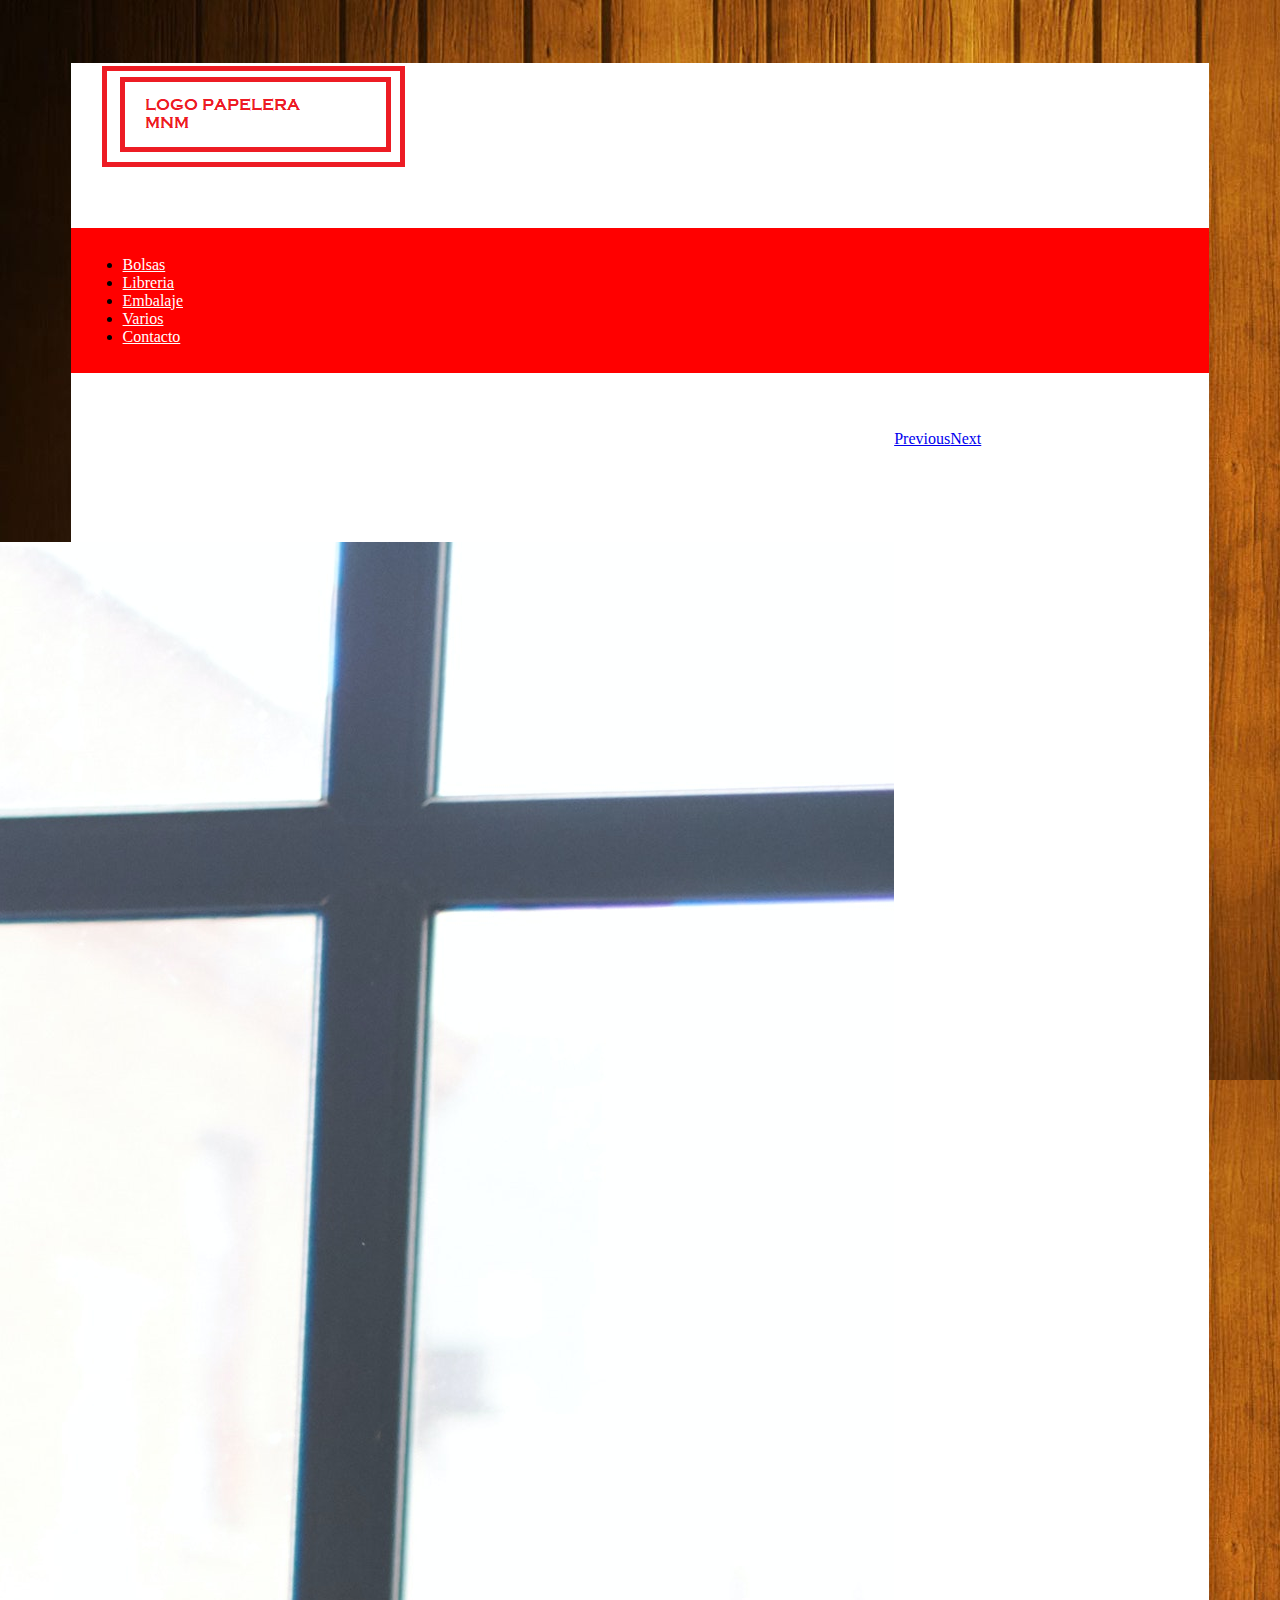
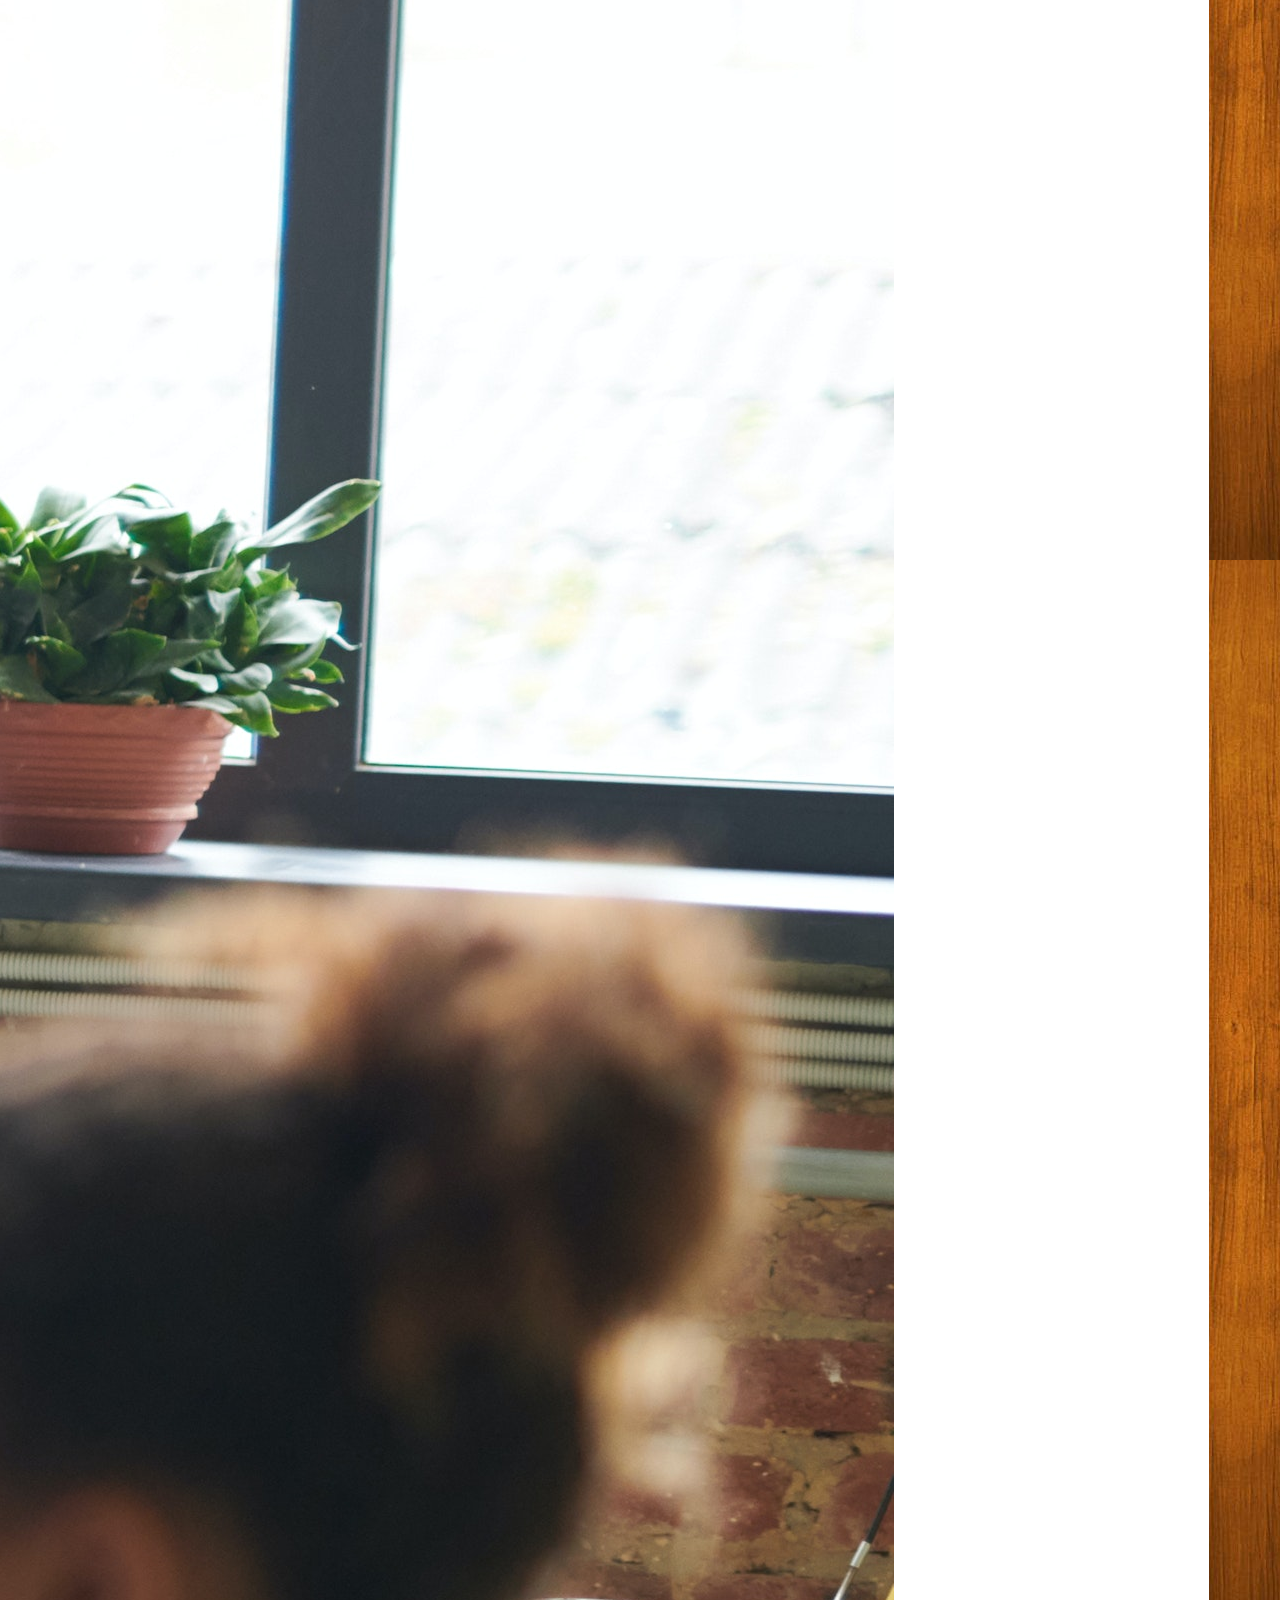
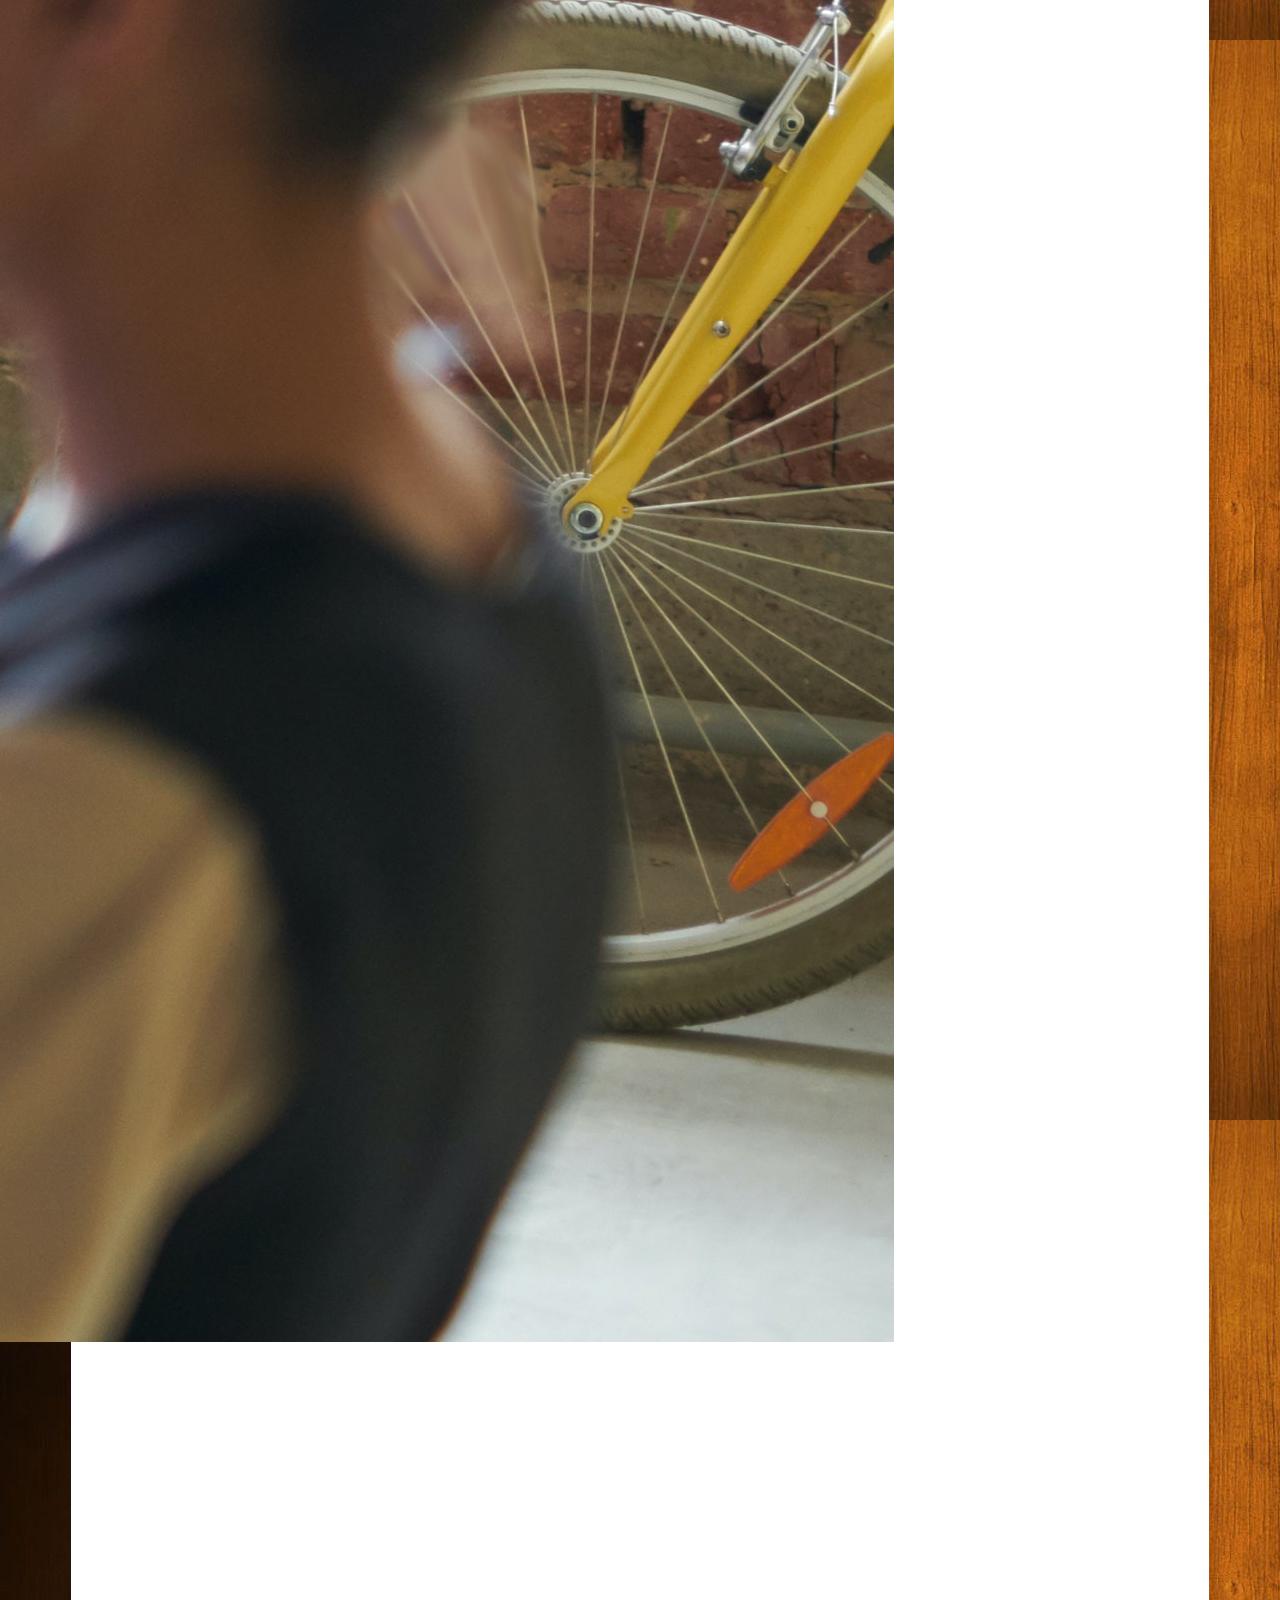
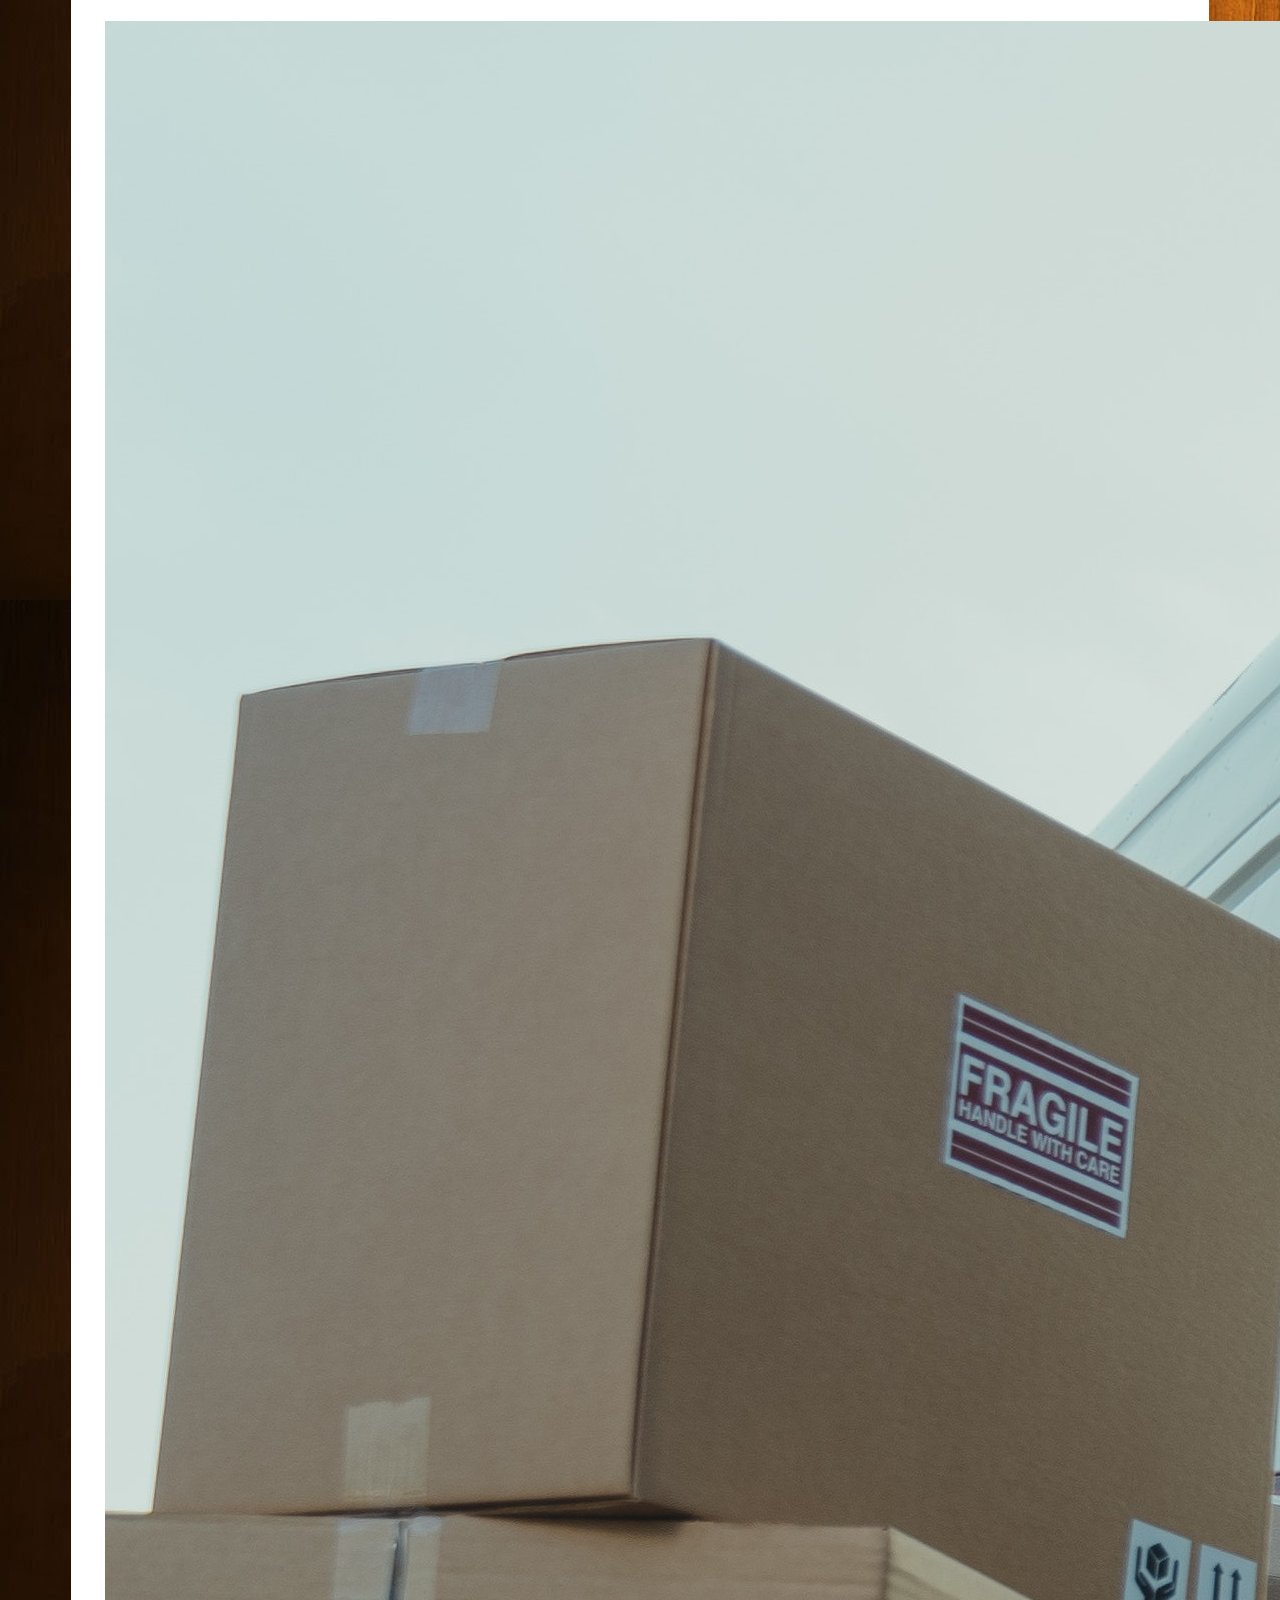
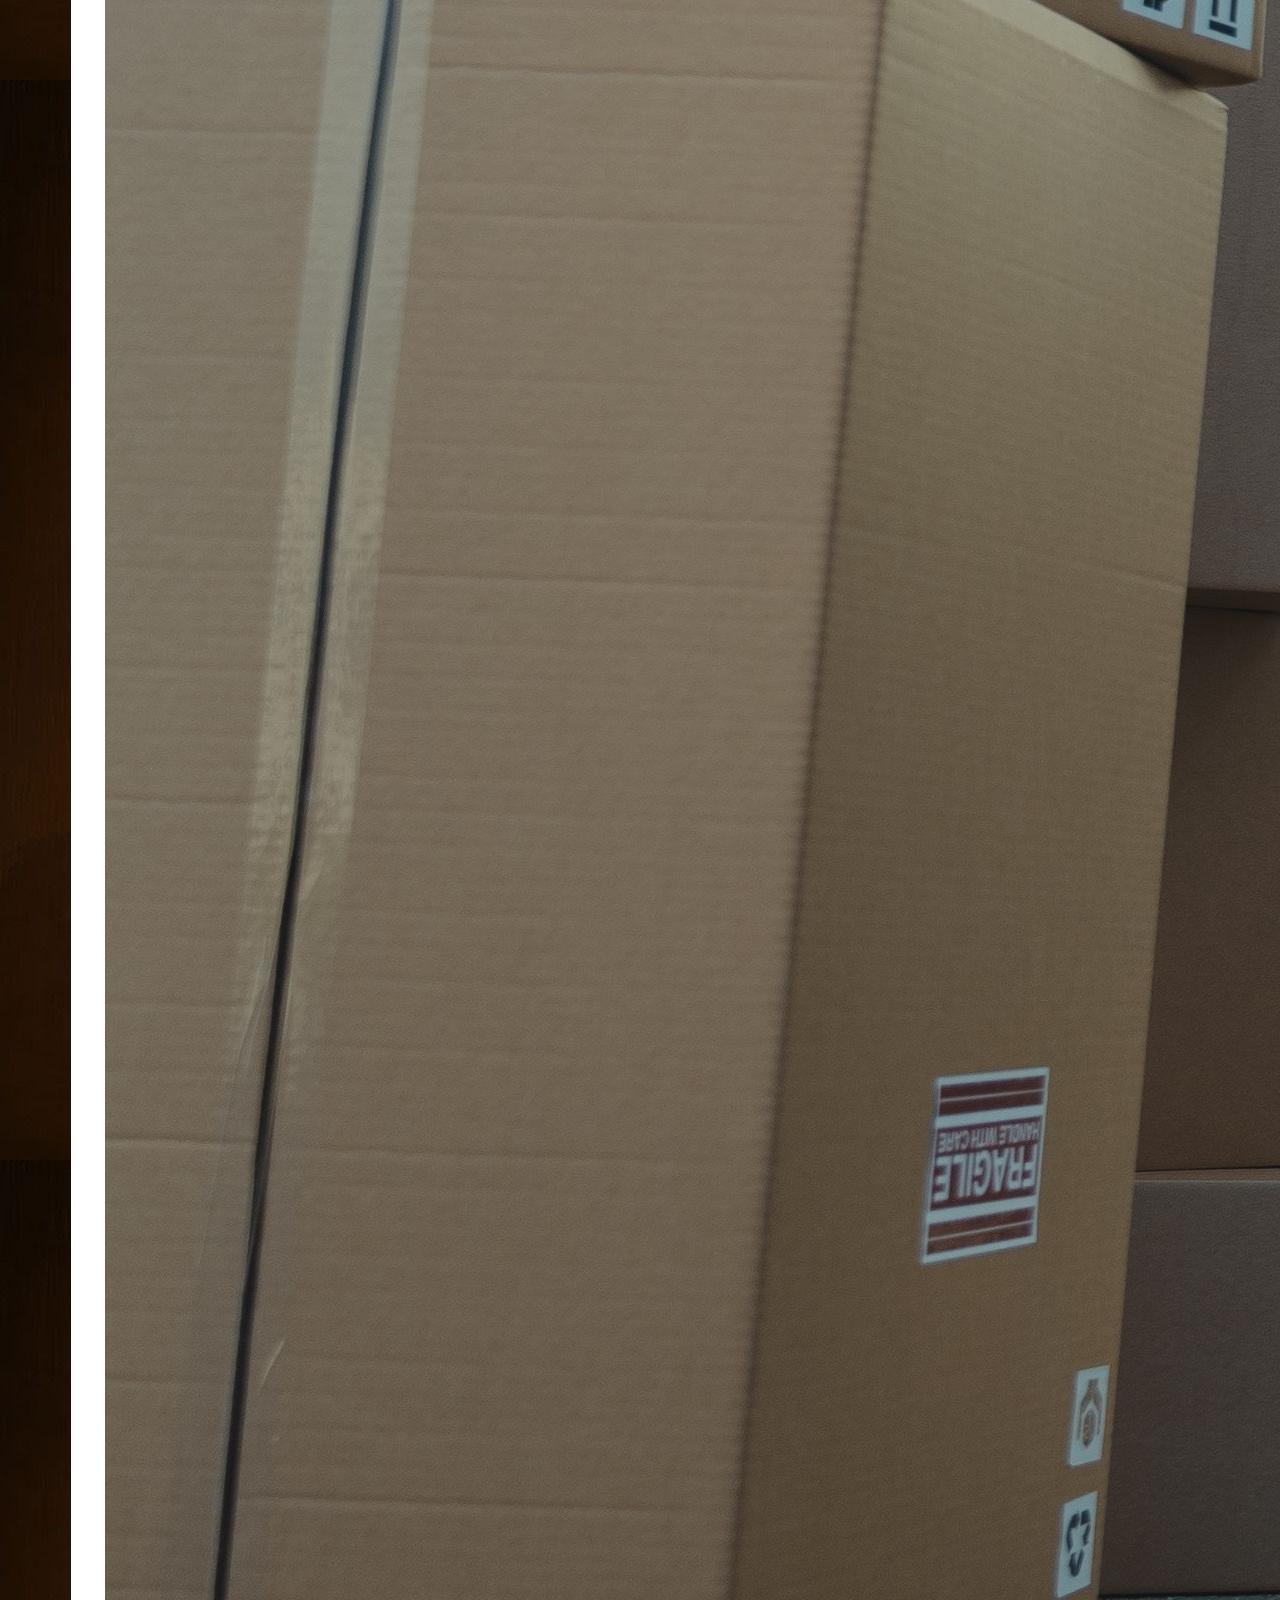
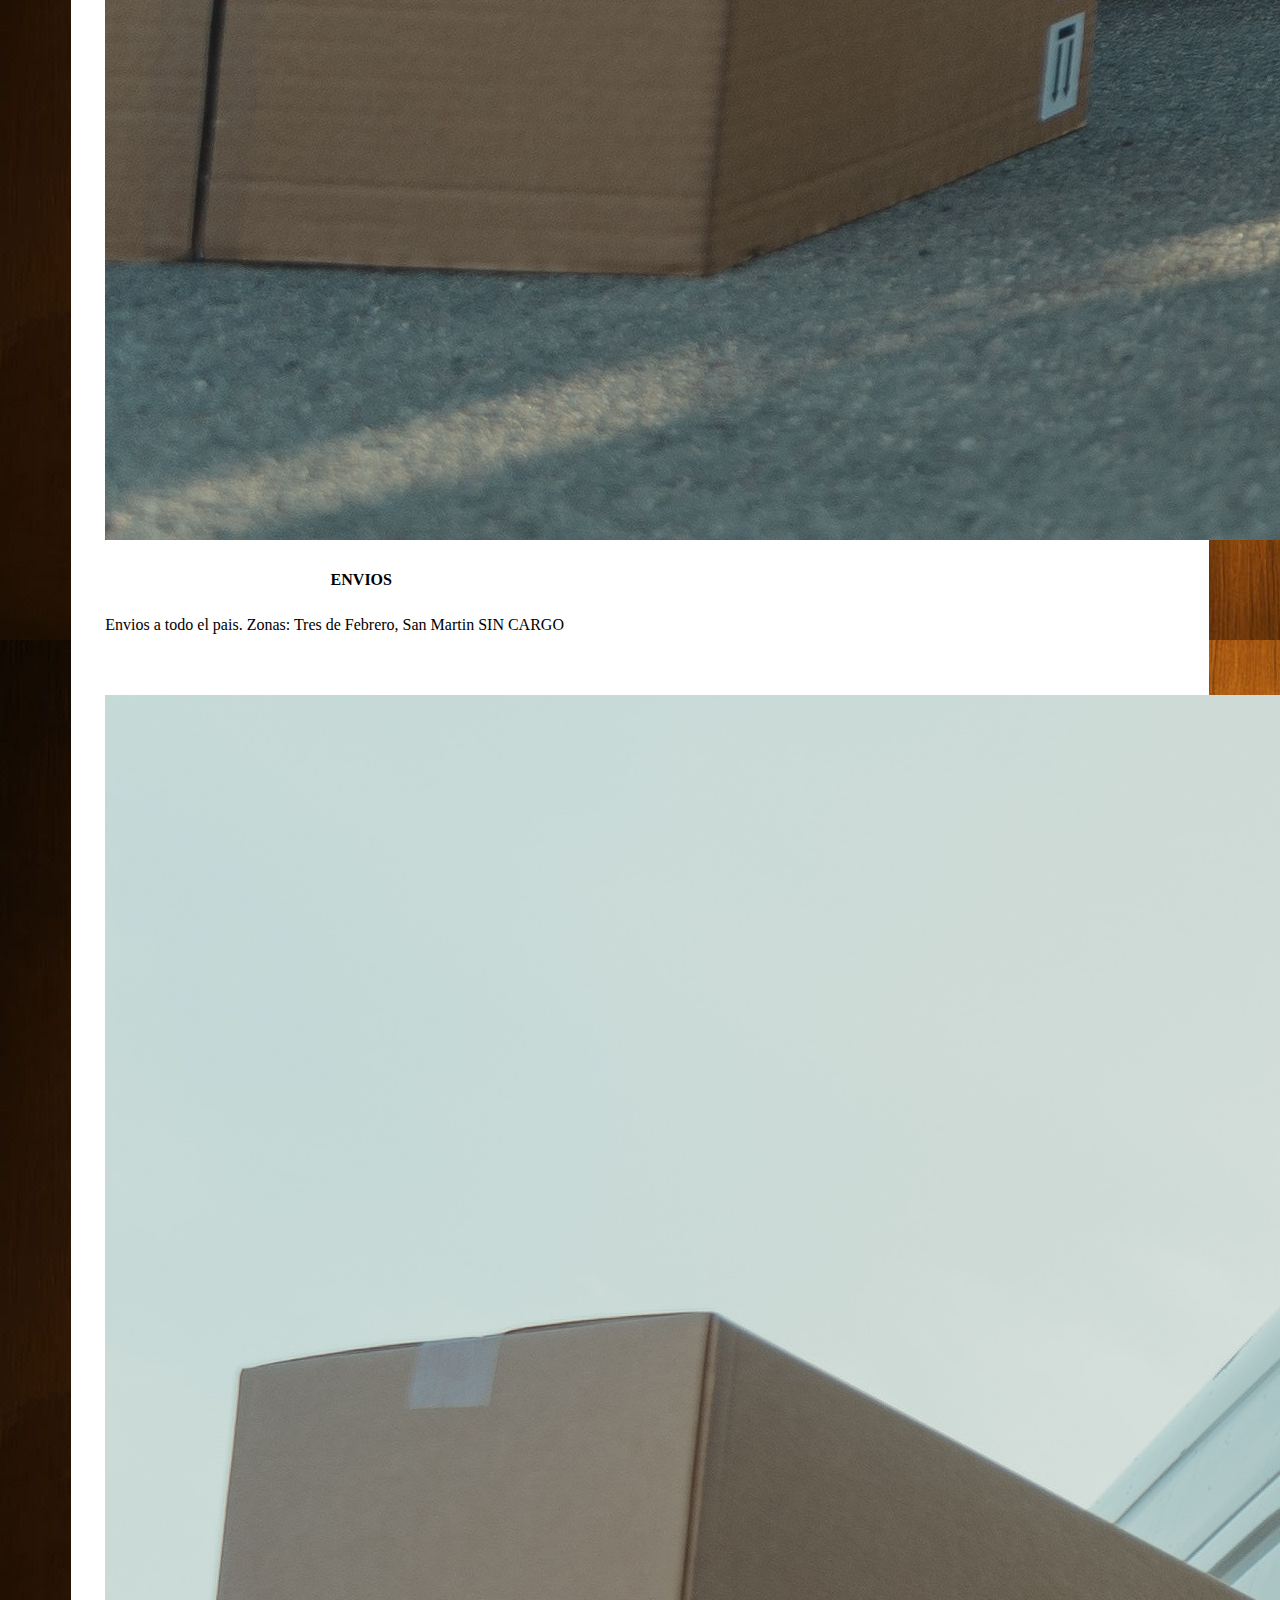
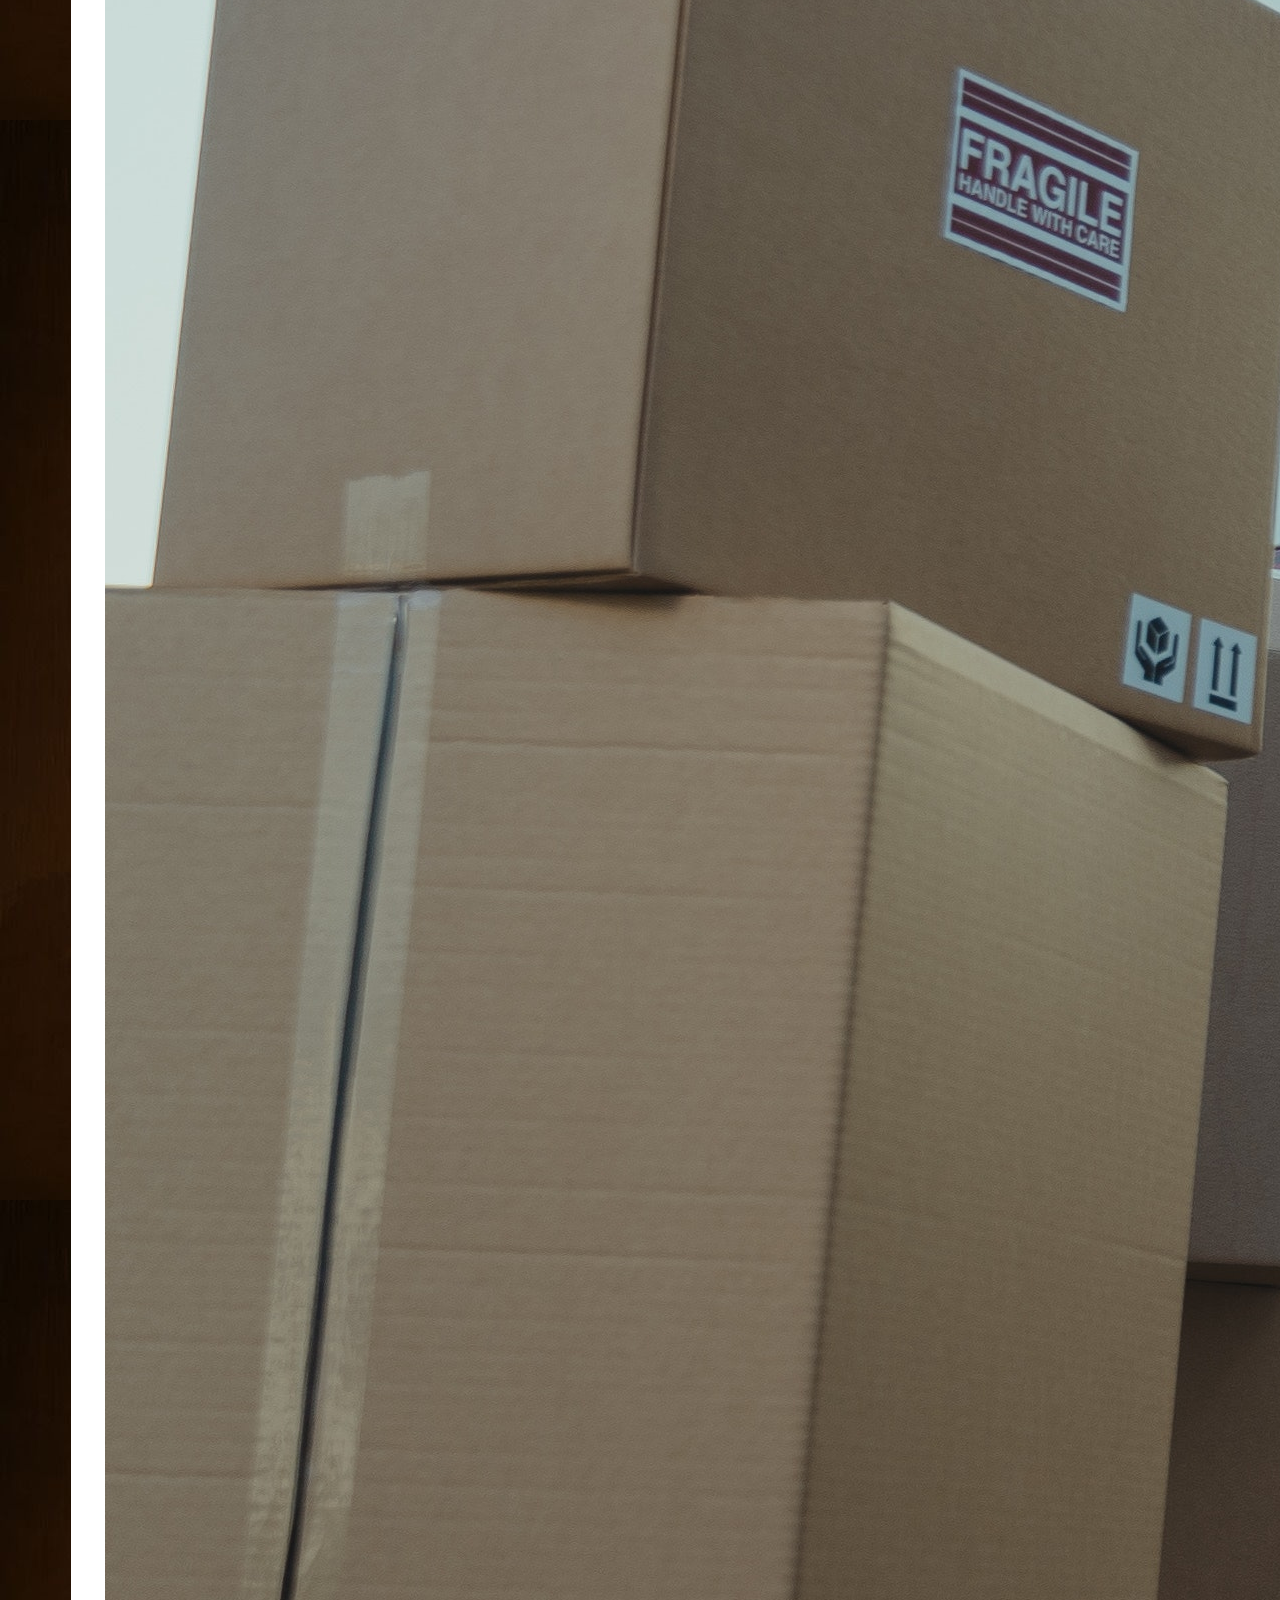
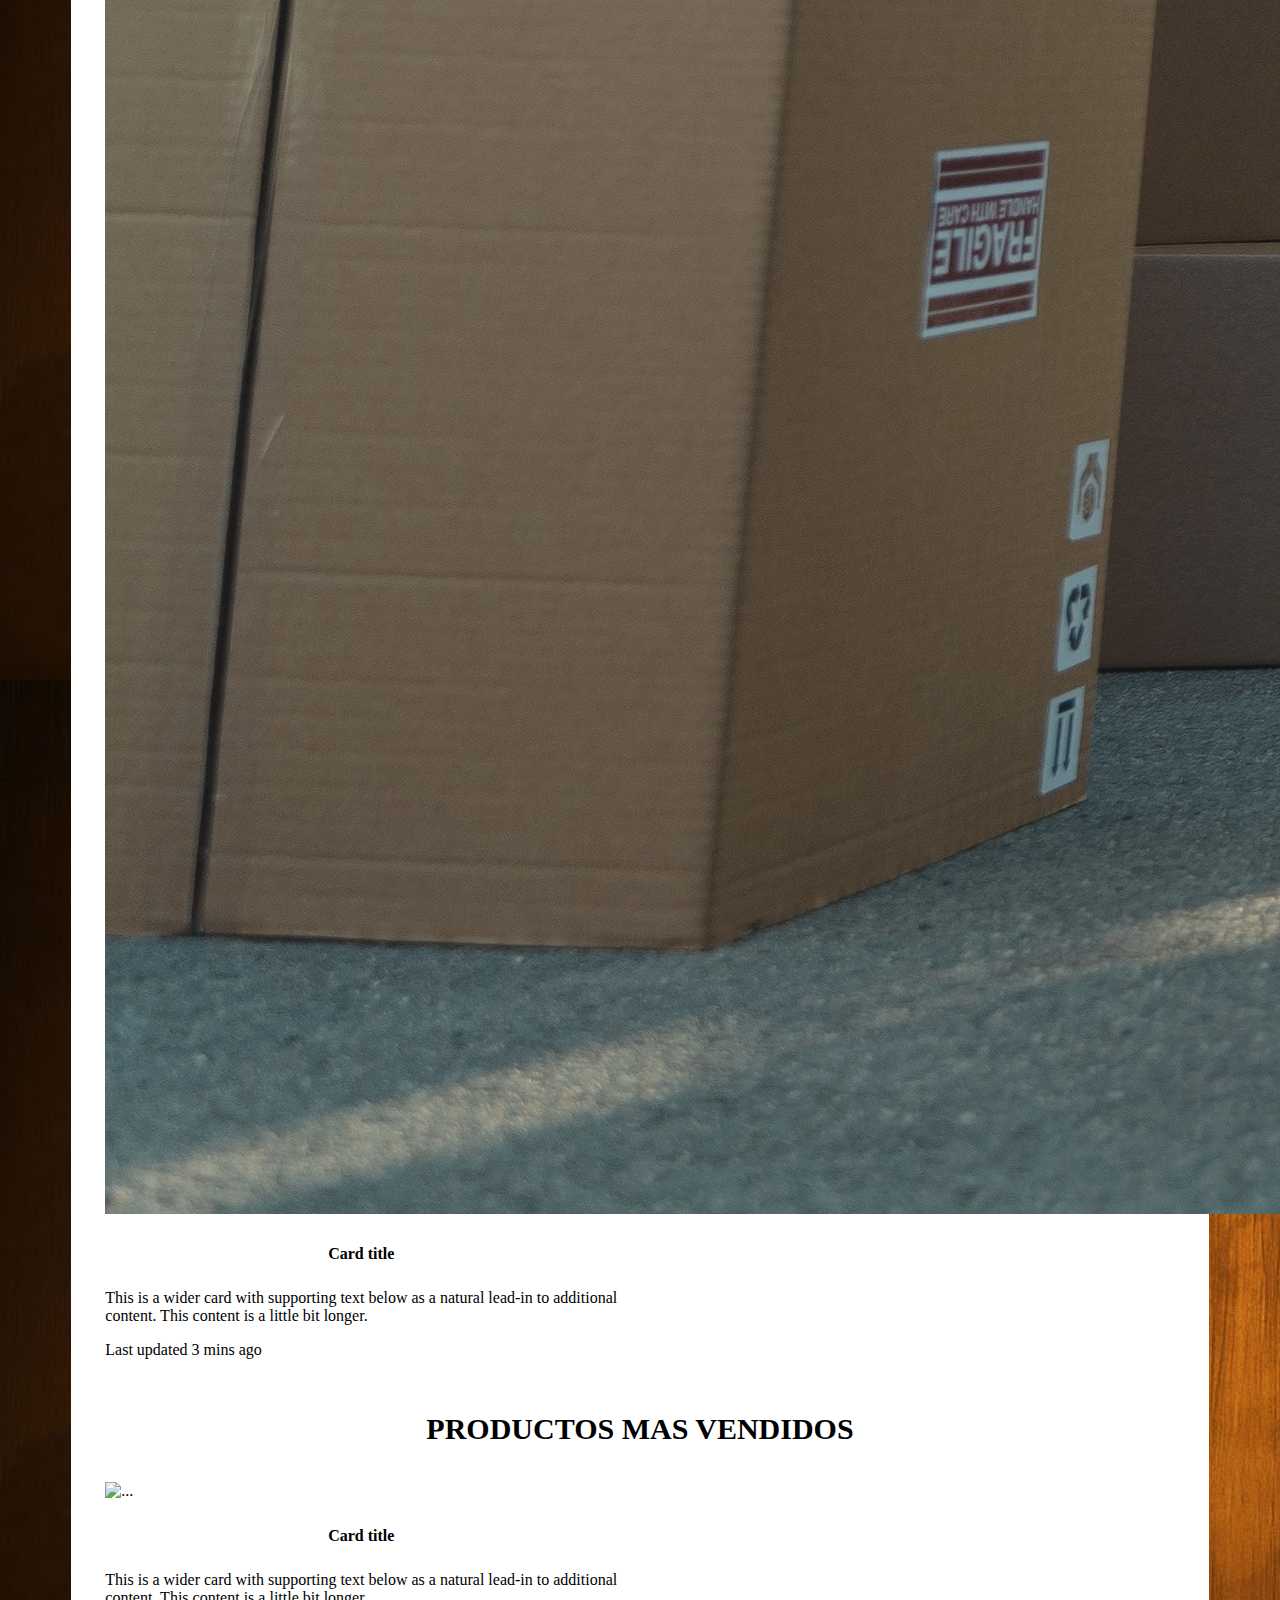
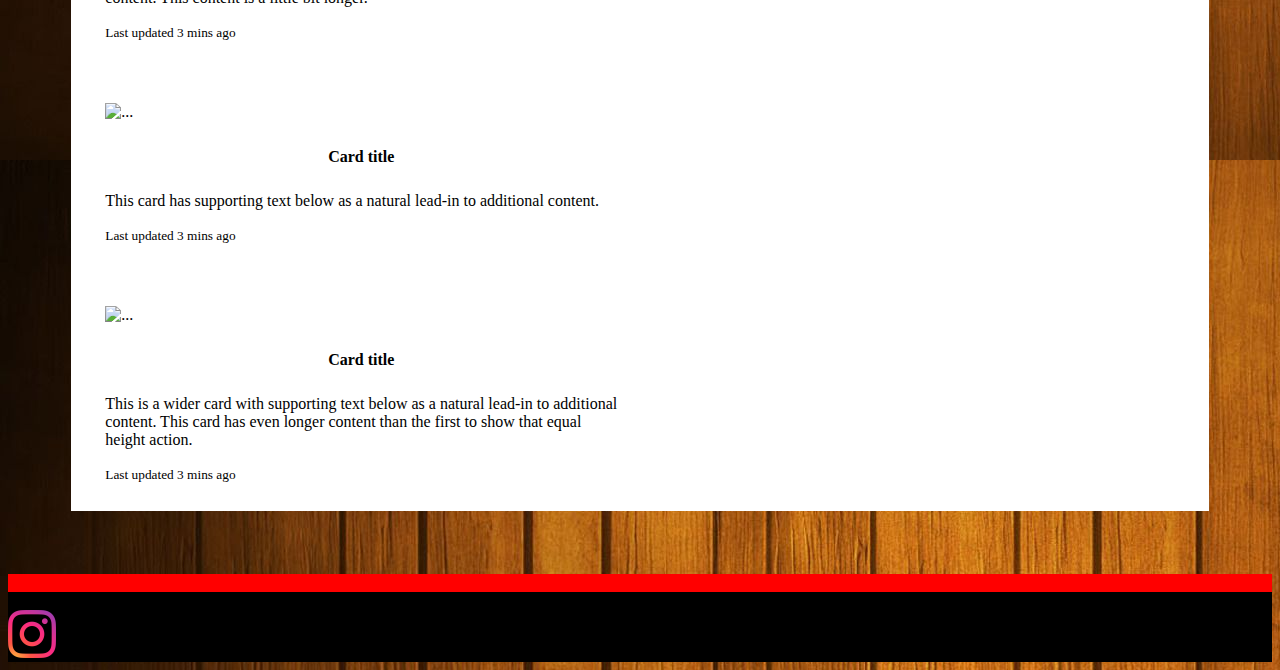
==== index.html @ 2845c166 "Add files via upload" ====
<!DOCTYPE html>
<html lang="en" dir="ltr">
<head>
  <meta charset="utf-8">
  <meta name="keywords" content="papelera, embalaje, descartable, cajas de pizzas" />
  <meta name="description" content="venta por mayor y menor de articulos de embalaje,  venta de articulos de embalaje, papel, embalaje, articulos, polipropileno, papelera, cajas, film, stretch, bolsas de polipropileno, bandejas, vasos, articulos de limpieza, hilos, potes, cintas y mo&ntilde;s, cubiertos y agitadores, platos, cajas de embalaje, distribuidora articulos embalaje, por mayor y menor, patios de comidas, shopping, manteles individuales, servilletas, distribucion" />

  <meta name="author" content="Distribuidora Ejc" />
  <meta name="viewport" content="width=device-width, initial-scale=1.0">
  <title>Papelera-contacto-productos</title>
  <link href="https://cdn.jsdelivr.net/npm/bootstrap@5.1.3/dist/css/bootstrap.min.css" rel="stylesheet" integrity="sha384-1BmE4kWBq78iYhFldvKuhfTAU6auU8tT94WrHftjDbrCEXSU1oBoqyl2QvZ6jIW3" crossorigin="anonymous">
  <link rel="stylesheet" href="estilo.css">
</head>
<body >

  <div class="segundofondo">

    <div class="logo">
      <a href="index.html">
        <img src="imagenes/logo.png" alt="logo">
      </a>
    </div>

    <nav>

      <ul class="nav justify-content-center">
        <li class="nav-item">
          <a class="nav-link " aria-current="page" href="#">Bolsas</a>
        </li>
        <li class="nav-item">
          <a class="nav-link" href="#" >Libreria</a>
        </li>
        <li class="nav-item">
          <a class="nav-link" href="#">Embalaje</a>
        </li>
        <li class="nav-item">
          <a class="nav-link" href="#">Varios</a>
        </li>
        <li class="nav-item">
          <a class="nav-link" href="#">Contacto</a>
        </li>
      </ul>
    </nav>

    <!-- AQUI ARRANCA EL carousel !-->


    <div id="carouselExampleCaptions" class="carousel slide" data-ride="carousel">
      <ol class="carousel-indicators">
        <li data-target="#carouselExampleCaptions" data-slide-to="0" class="active"></li>
        <li data-target="#carouselExampleCaptions" data-slide-to="1"></li>
        <li data-target="#carouselExampleCaptions" data-slide-to="2"></li>
      </ol>
      <div class="carousel-inner">
        <div class="carousel-item active">
          <img src="imagenes/carrucel1.jpg" class="d-block w-100" alt="...">
          <div class="carousel-caption d-none d-md-block">
            <h5>First slide label</h5>
            <p>Nulla vitae elit libero, a pharetra augue mollis interdum.</p>
          </div>
        </div>
        <div class="carousel-item">
          <img src="imagenes/carrusel2.jpg" class="d-block w-100" alt="...">
          <div class="carousel-caption d-none d-md-block">
            <h5>Second slide label</h5>
            <p>Lorem ipsum dolor sit amet, consectetur adipiscing elit.</p>
          </div>
        </div>
        <div class="carousel-item">
          <img src="imagenes/carrusel3.jpg" class="d-block w-100" alt="...">
          <div class="carousel-caption d-none d-md-block">
            <h5>Third slide label</h5>
            <p>Praesent commodo cursus magna, vel scelerisque nisl consectetur.</p>
          </div>
        </div>
      </div>
      <a class="carousel-control-prev" href="#carouselExampleCaptions" role="button" data-slide="prev">
        <span class="carousel-control-prev-icon" aria-hidden="true"></span>
        <span class="sr-only">Previous</span>
      </a>
      <a class="carousel-control-next" href="#carouselExampleCaptions" role="button" data-slide="next">
        <span class="carousel-control-next-icon" aria-hidden="true"></span>
        <span class="sr-only">Next</span>
      </a>
    </div>


    <div class="container">
      <div class="row">

        <div class="caja col-sm-12  col-lg-6 card bg- " class="card">
          <img src="imagenes/envios.jpg" class="card-img" alt="...">
          <div class="card-img-overlay">
            <h5 class="card-title">ENVIOS</h5>
            <p class="card-text">Envios a todo el pais. Zonas: Tres de Febrero, San Martin SIN CARGO</p>

          </div>
        </div>

        <div class="caja col-sm-12  col-lg-6 card bg- " class="card">
          <img src="imagenes/envios.jpg" class="card-img" alt="...">
          <div class="card-img-overlay">
            <h5 class="card-title">Card title</h5>
            <p class="card-text">This is a wider card with supporting text below as a natural lead-in to additional content. This content is a little bit longer.</p>
            <p class="card-text">Last updated 3 mins ago</p>
          </div>
        </div>




        <h2 class="titulo">PRODUCTOS MAS VENDIDOS</h2>

        <div class="container">
          <div class="row">

          </div>


          <div class="card-group">
            <div class="card">
              <img src="..." class="card-img-top" alt="...">
              <div class="card-body">
                <h5 class="card-title">Card title</h5>
                <p class="card-text">This is a wider card with supporting text below as a natural lead-in to additional content. This content is a little bit longer.</p>
                <p class="card-text"><small class="text-muted">Last updated 3 mins ago</small></p>
              </div>
            </div>
            <div class="card">
              <img src="..." class="card-img-top" alt="...">
              <div class="card-body">
                <h5 class="card-title">Card title</h5>
                <p class="card-text">This card has supporting text below as a natural lead-in to additional content.</p>
                <p class="card-text"><small class="text-muted">Last updated 3 mins ago</small></p>
              </div>
            </div>
            <div class="card">
              <img src="..." class="card-img-top" alt="...">
              <div class="card-body">
                <h5 class="card-title">Card title</h5>
                <p class="card-text">This is a wider card with supporting text below as a natural lead-in to additional content. This card has even longer content than the first to show that equal height action.</p>
                <p class="card-text"><small class="text-muted">Last updated 3 mins ago</small></p>
              </div>
            </div>
          </div>


        </div>
      </div>
    </div>
  </div>
  <div class="linea">
    <br>
  </div>
  <footer>

    <div class="piedepagina">

      <div class="logito">
        <img src="imagenes/logo.jpg" alt="">
      </div>
      <div class="flexiconos">
        <div class="insta">
          <a href="insta" target="_blank"></a><img src="iconos/insta.png" alt="">
        </div>
        <div class="facebook">
          <a href="facebook"target="_blank"></a><a href="iconos/facebook.png"></a>
        </div>
      </div>
    </div>









  </footer>
















<script src="https://cdn.jsdelivr.net/npm/bootstrap@5.1.3/dist/js/bootstrap.bundle.min.js" integrity="sha384-ka7Sk0Gln4gmtz2MlQnikT1wXgYsOg+OMhuP+IlRH9sENBO0LRn5q+8nbTov4+1p" crossorigin="anonymous"></script>
  </body>
</html>
---- estilo.css ----
body {
  background-image: url(imagenes/fondo.jpg);
}

div.segundofondo{
  background: white;
margin: 5%

}

nav{background-color: red;
padding:1%;
}

a.nav-link { color: white
}

div.card{ width: 45%;
margin: 2%;
padding: 1%;
background-color: white}

#carouselExampleCaptions { display: flex;
  justify-content: right;
  width: 75%;
  margin: 5%;
}

.card-title{ font-size: 1rem;
text-align: center;}

.card-text{ text-align: down;}

.titulo{text-align: center;
font-size: 30px;}

div.linea{ height: 1%;
background-color: red;}

.piedepagina{background-color: black;
width: 100%;}

footer{width: 100%;}
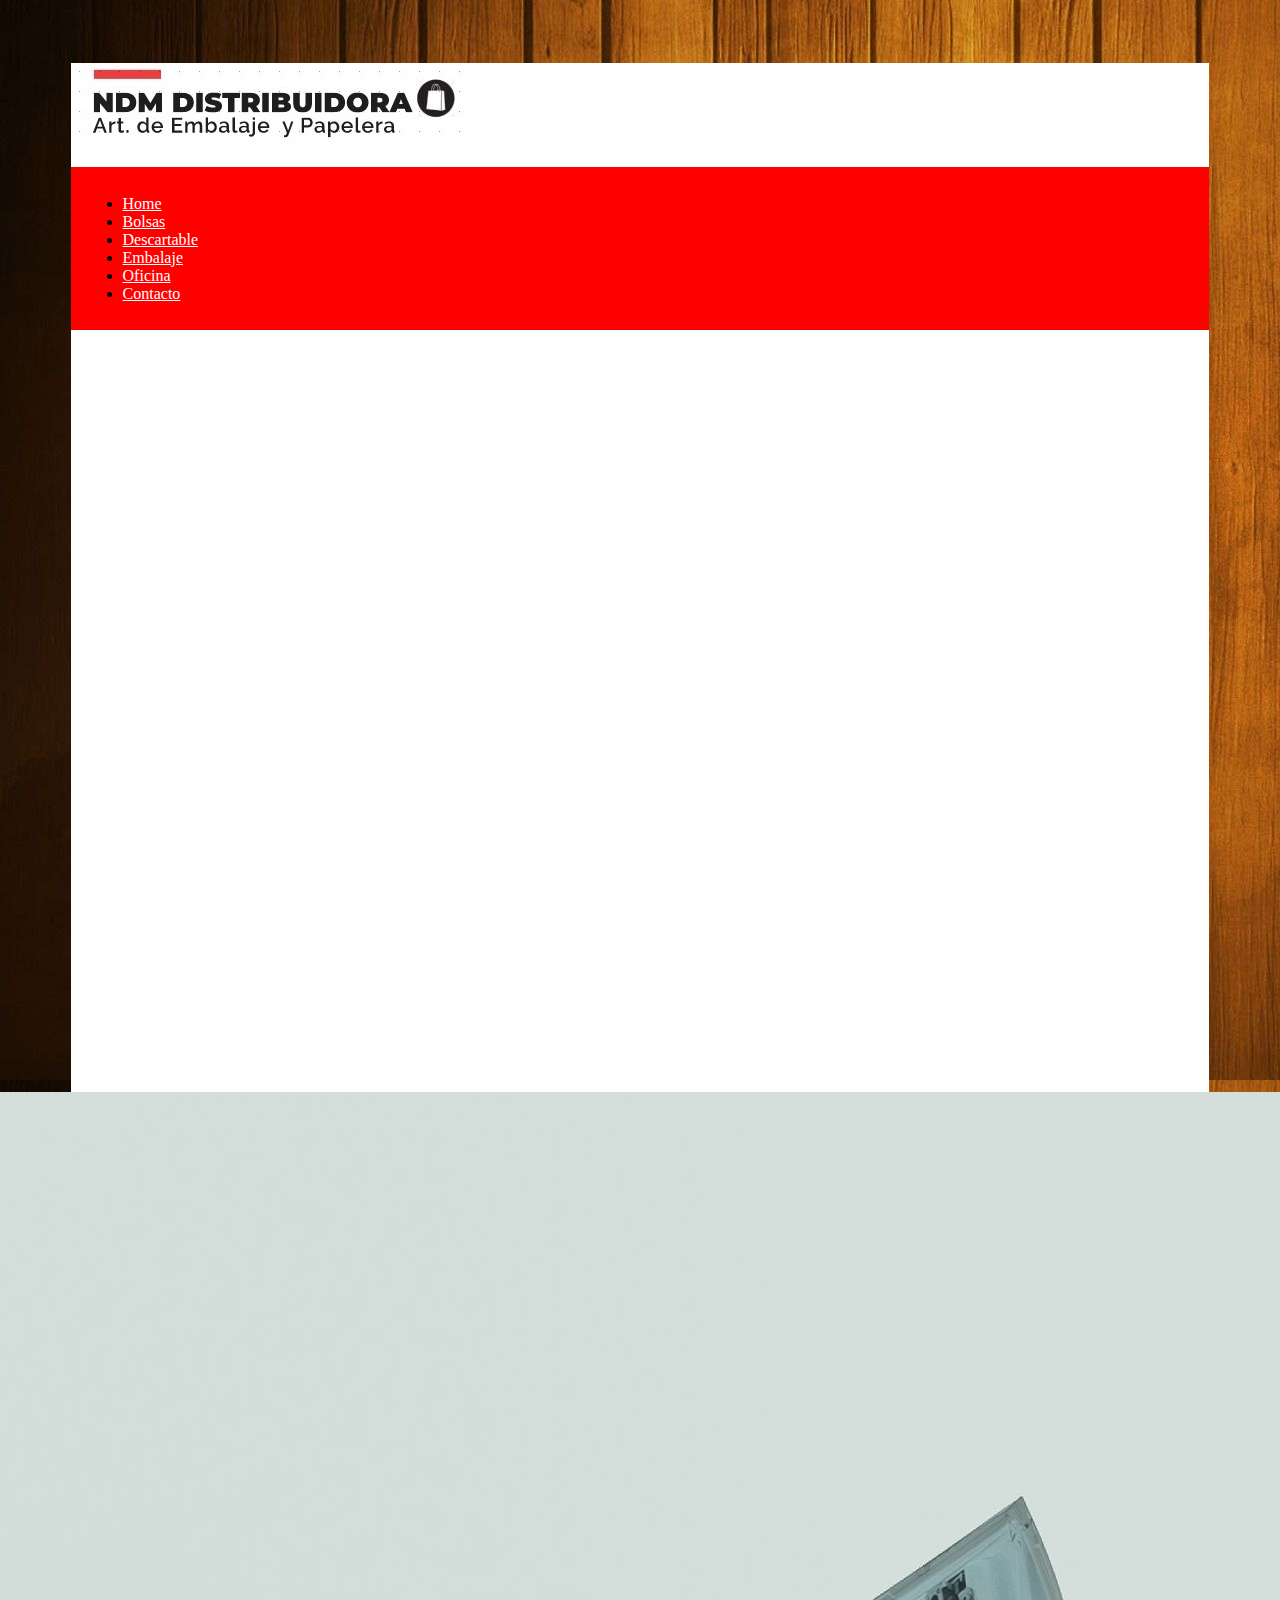
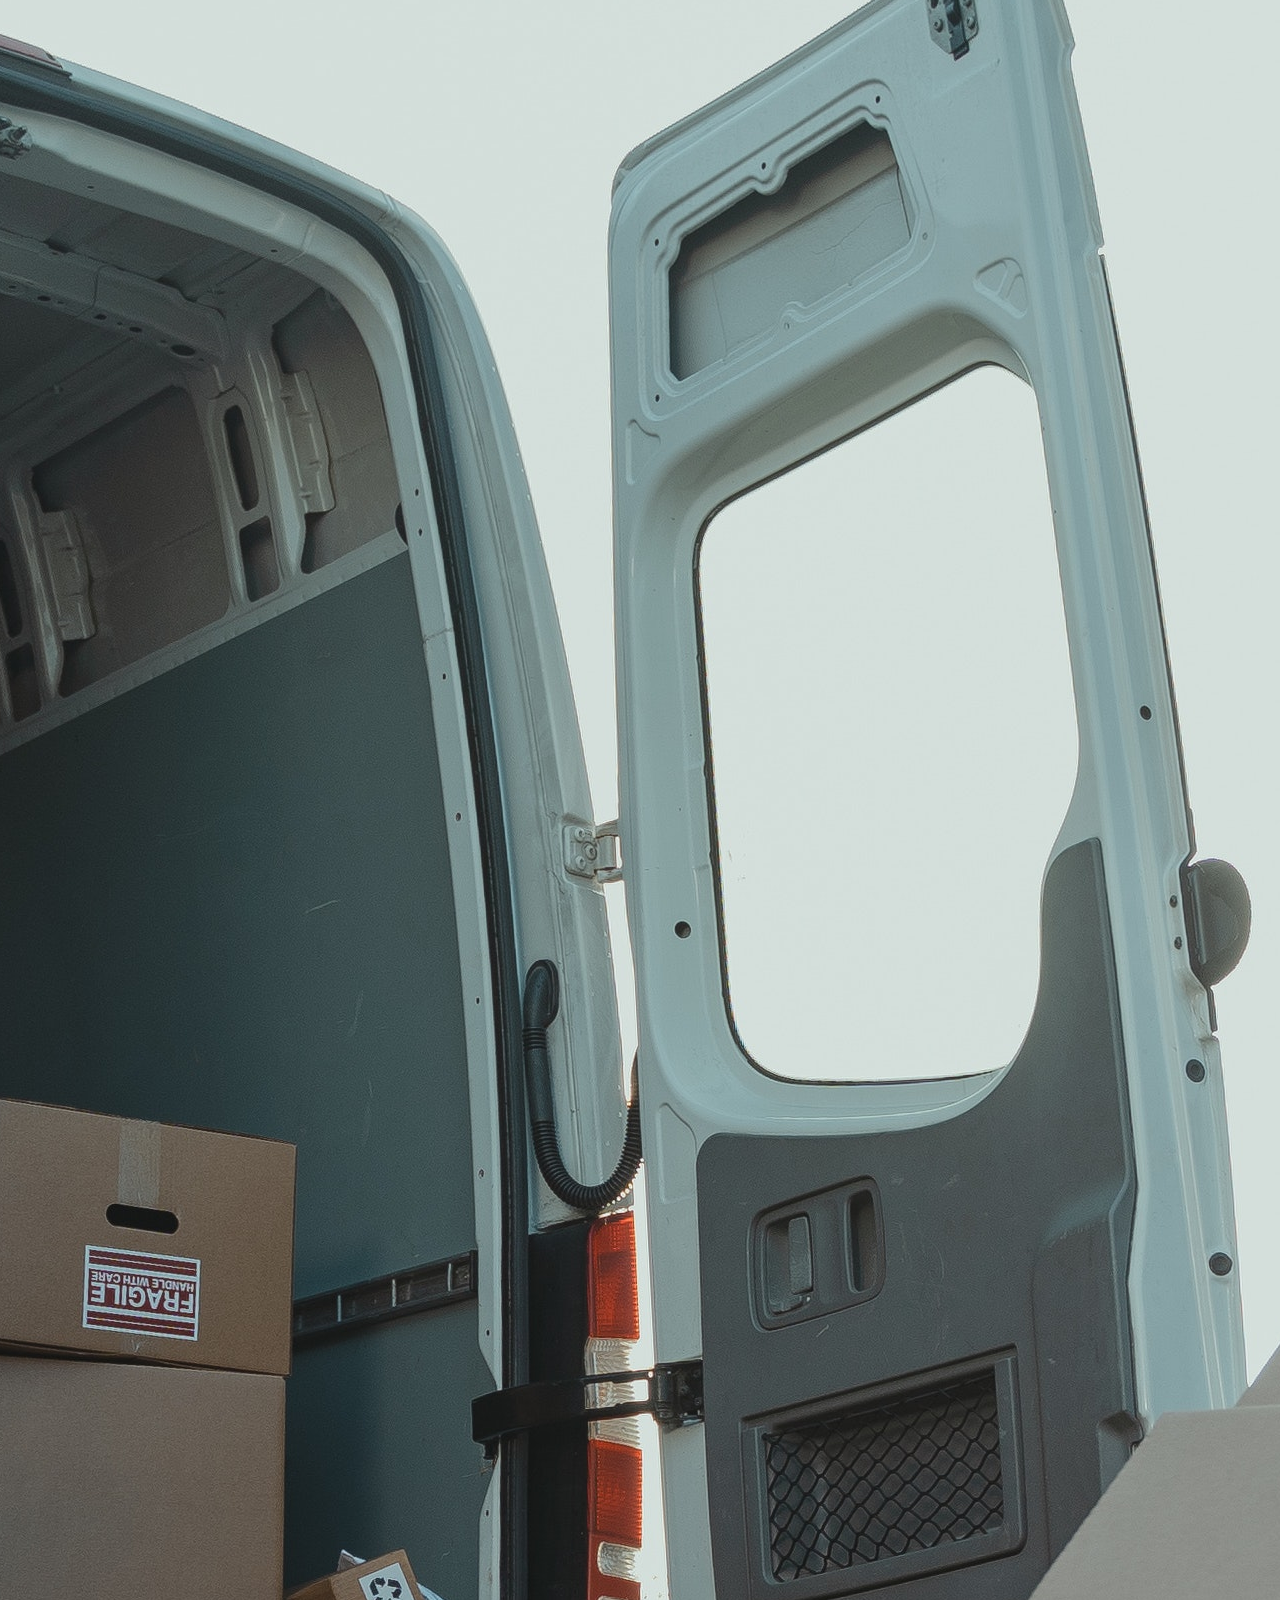
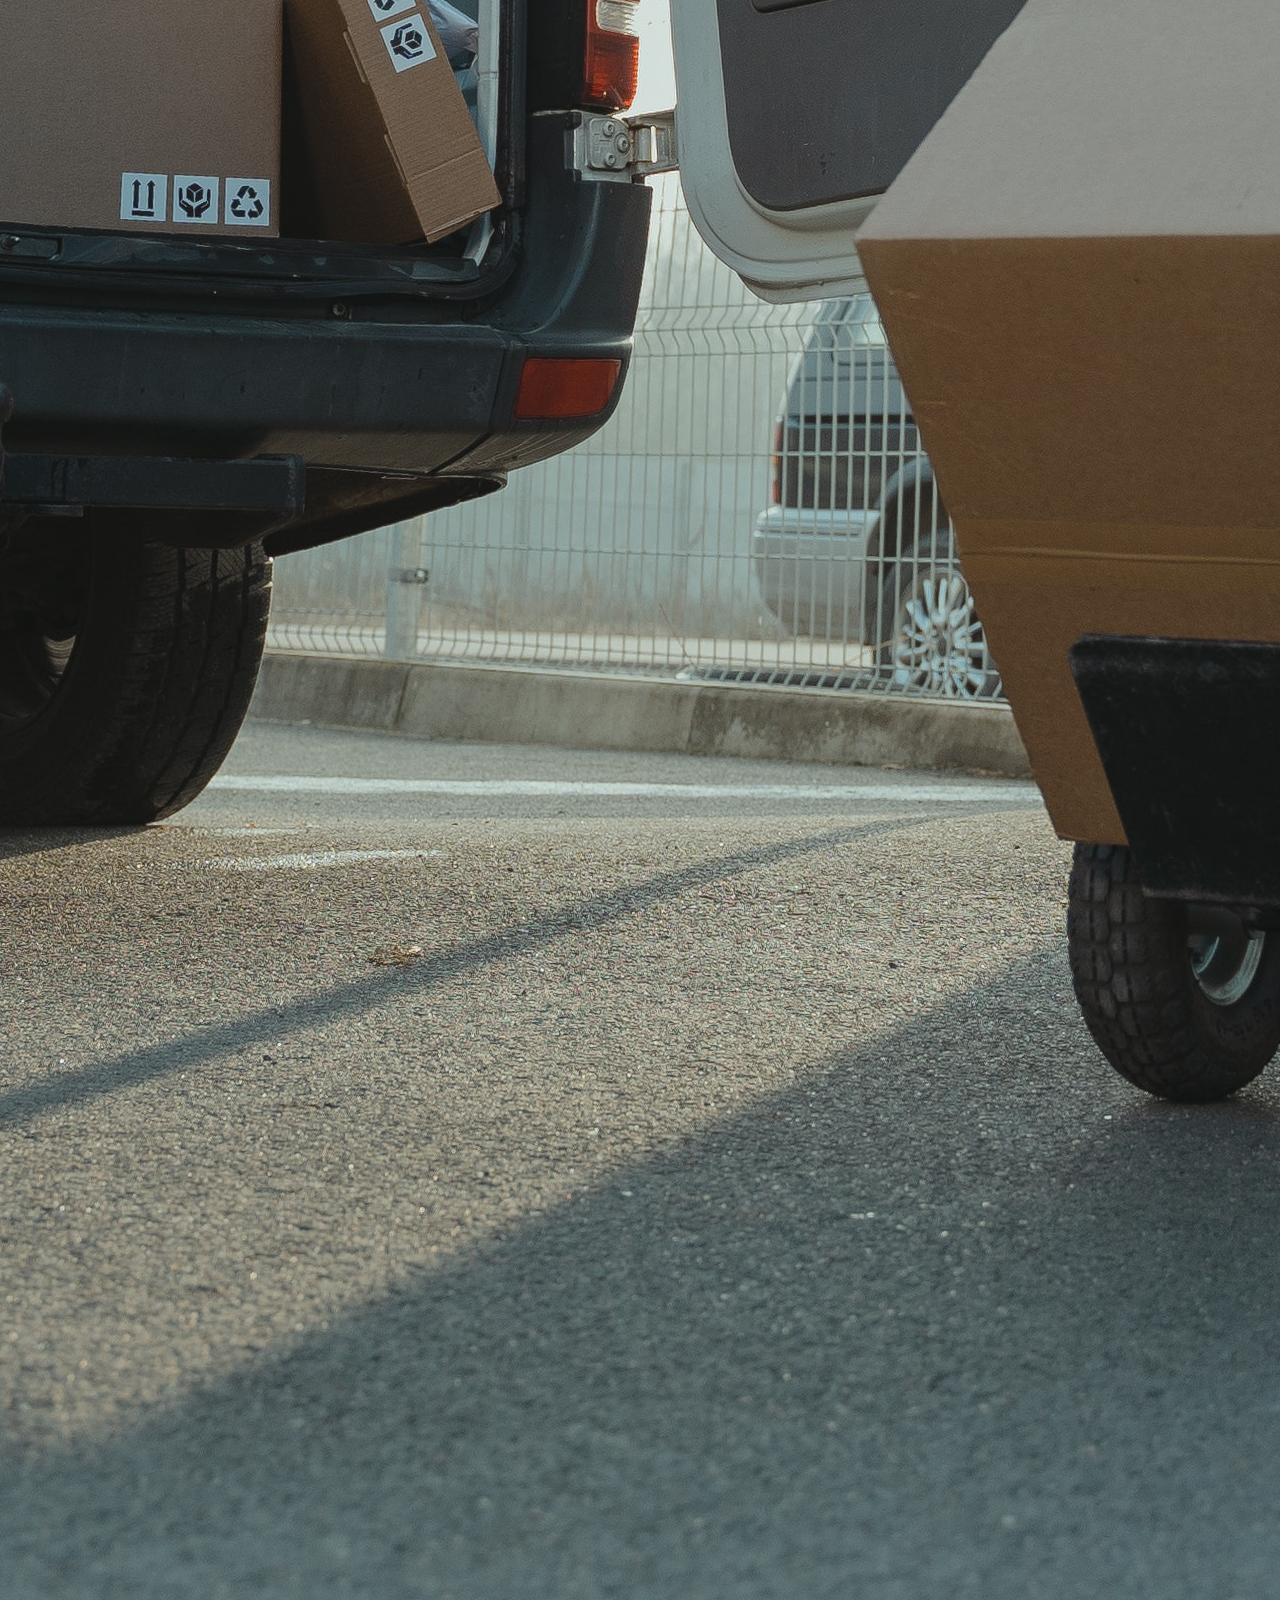
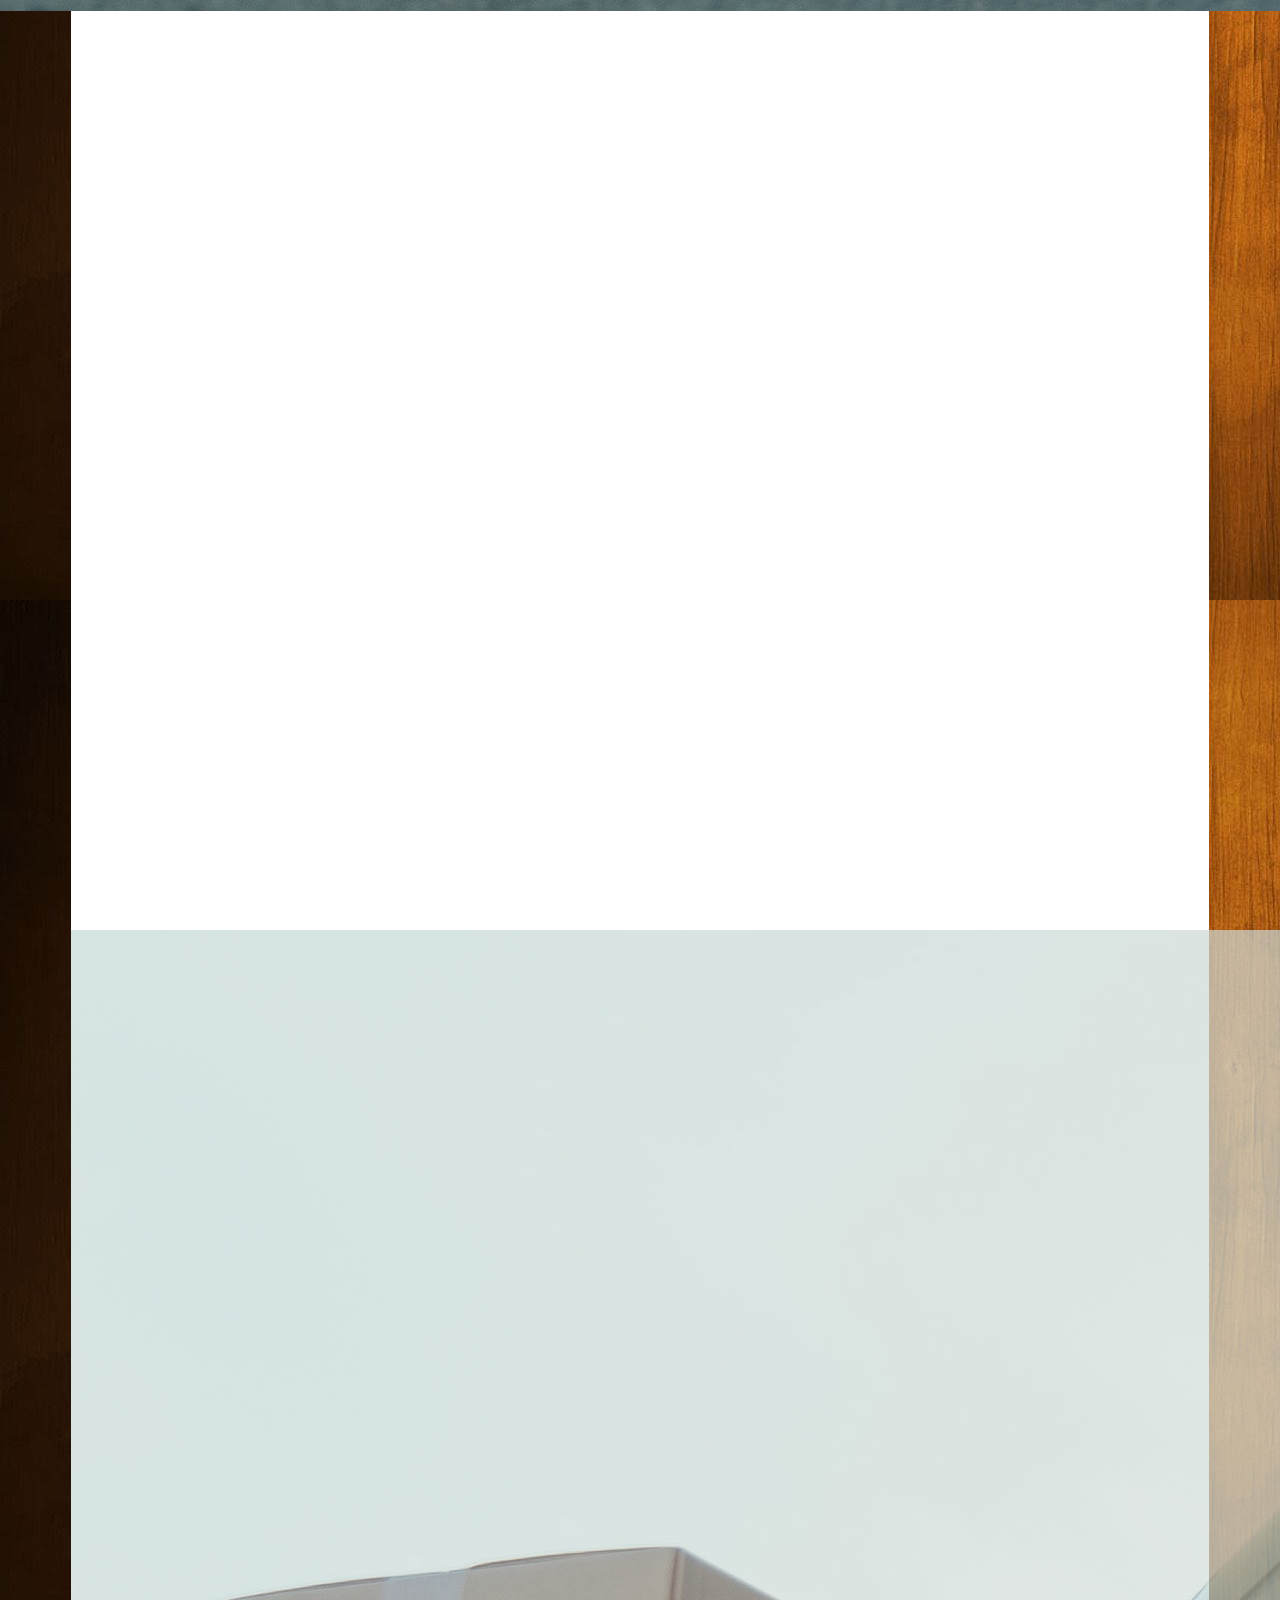
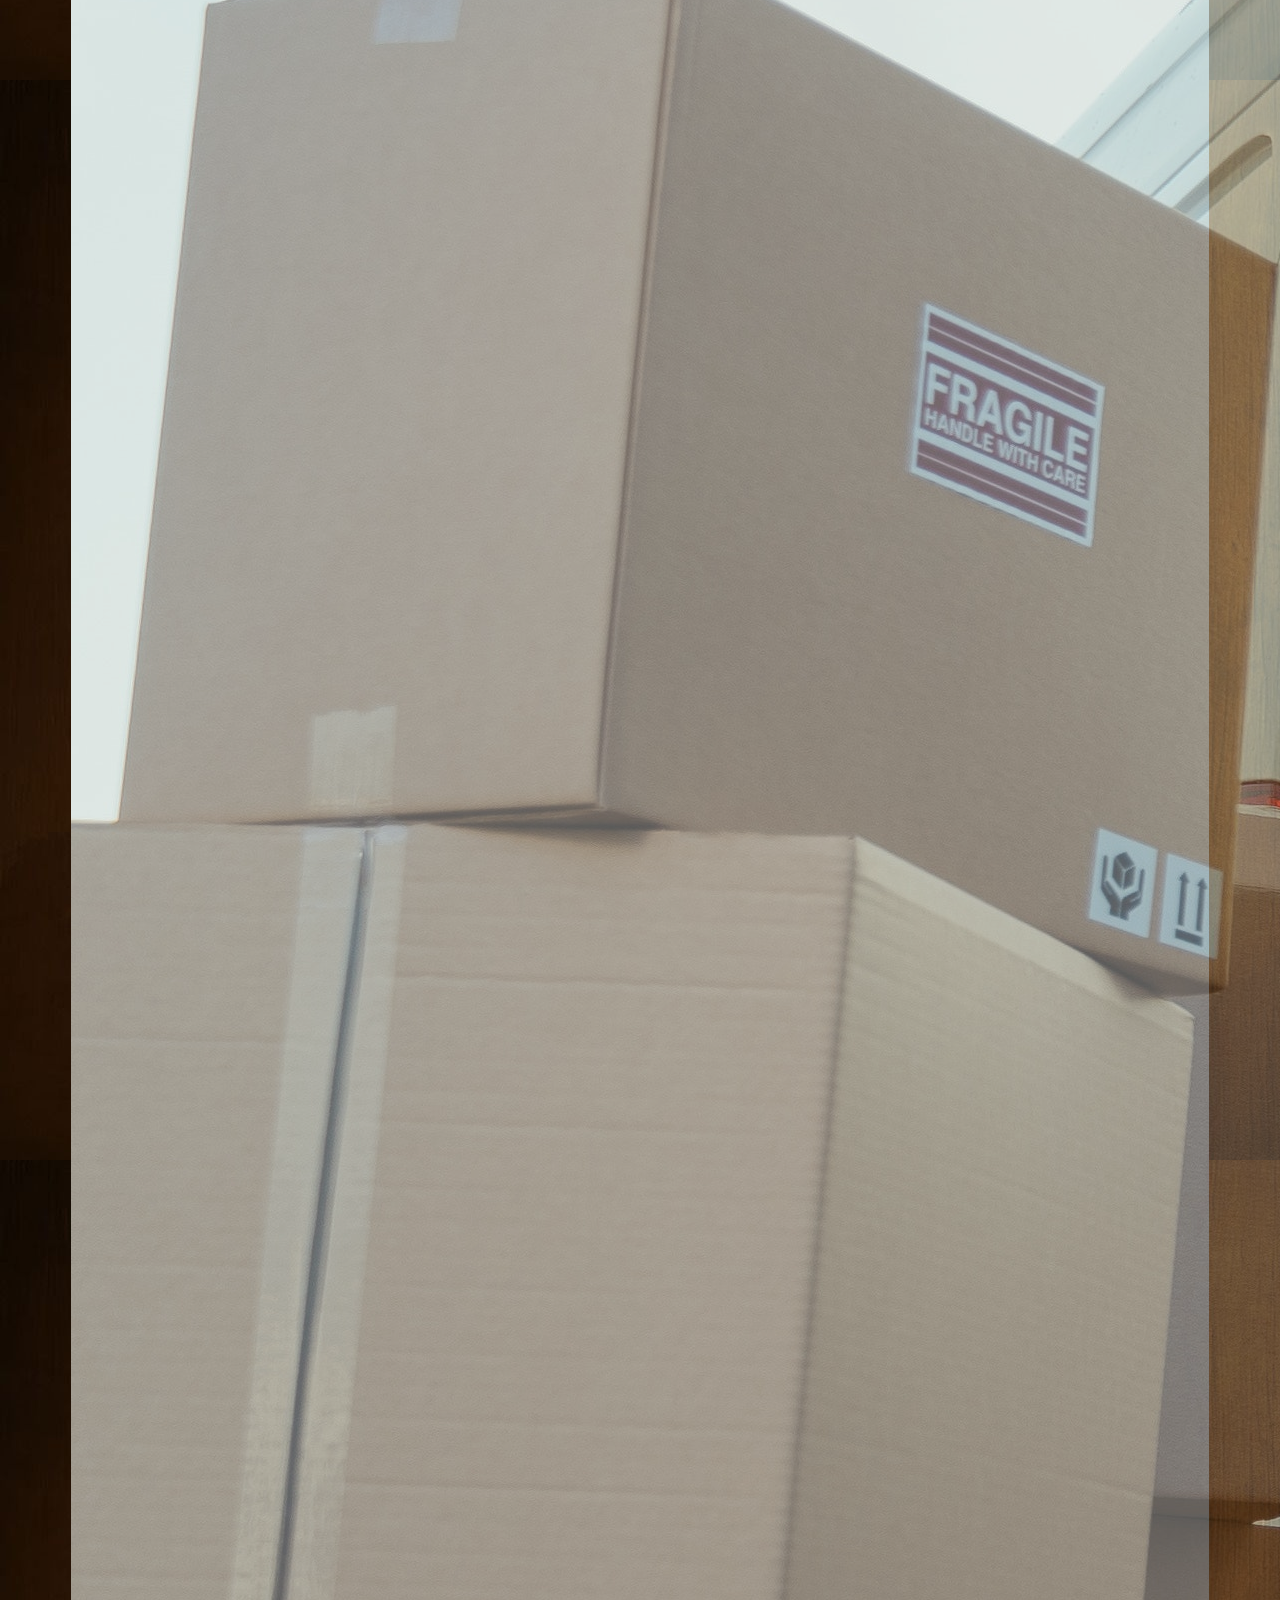
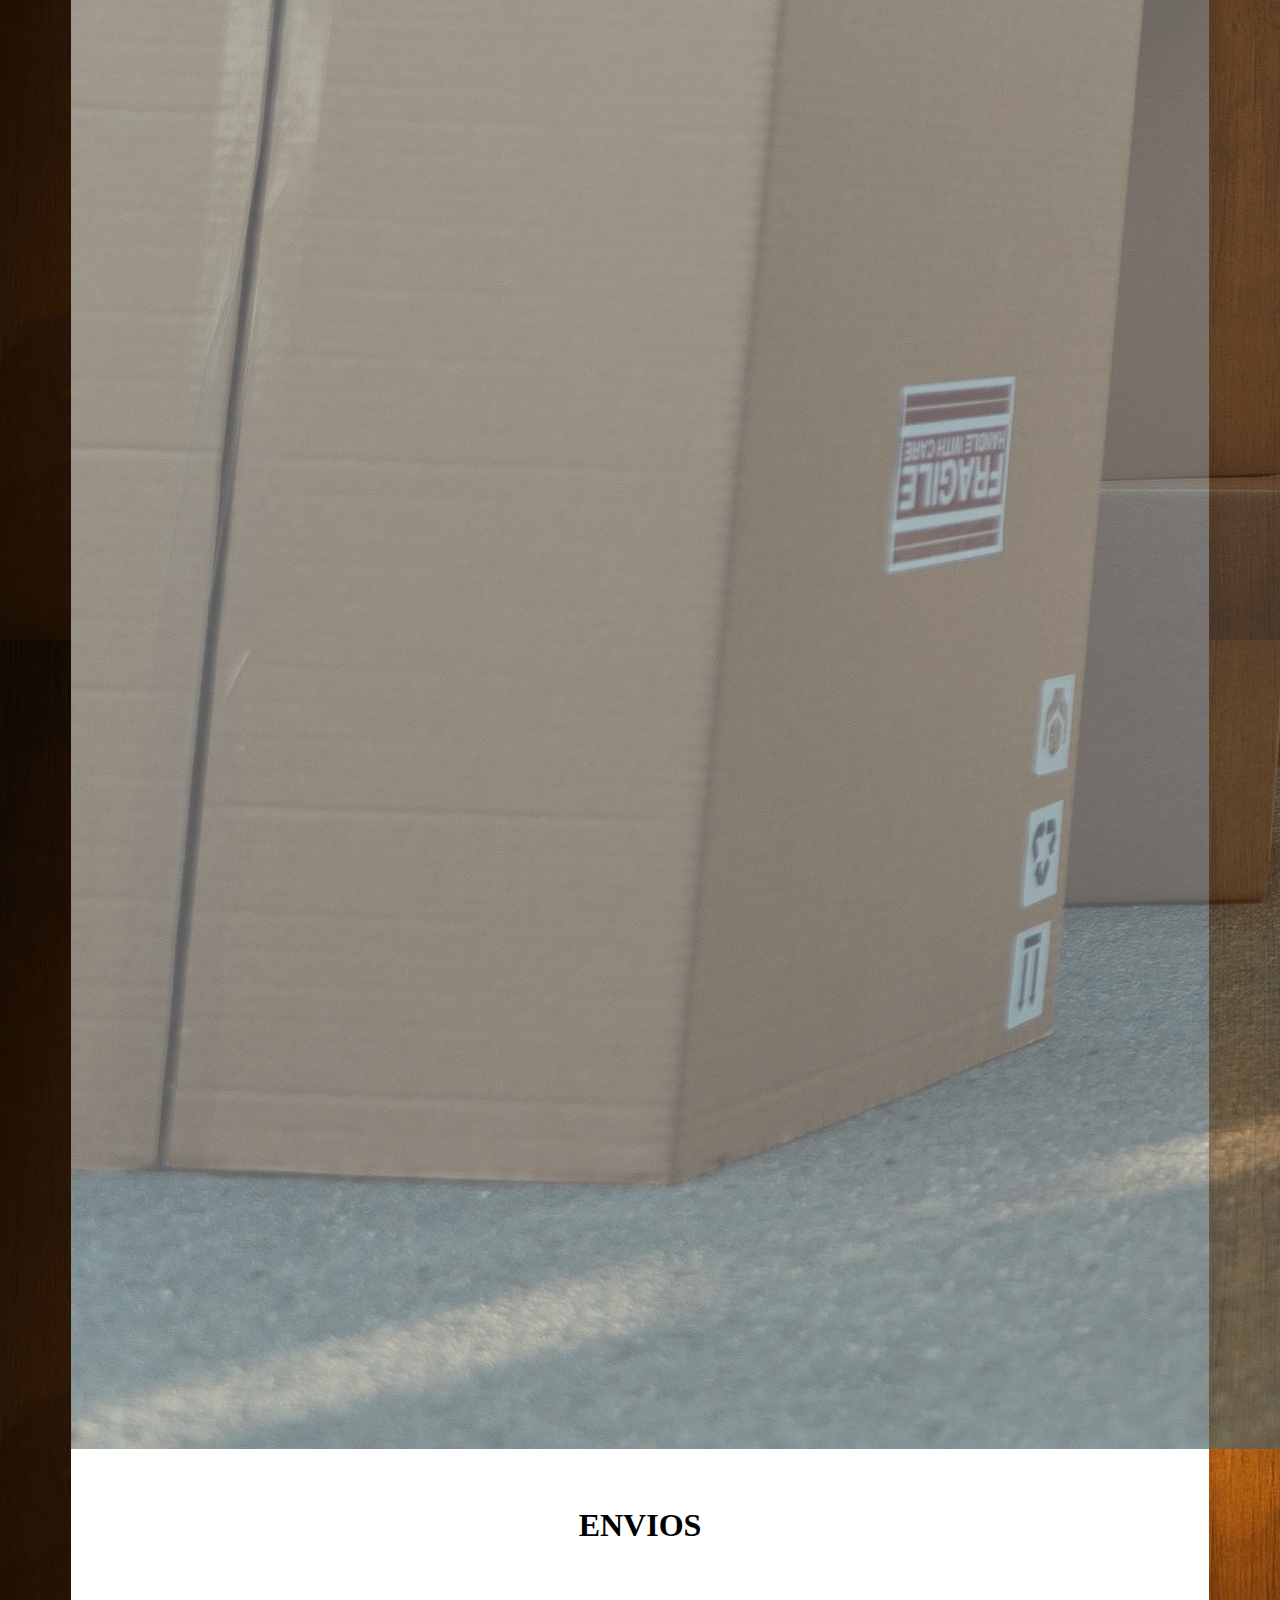
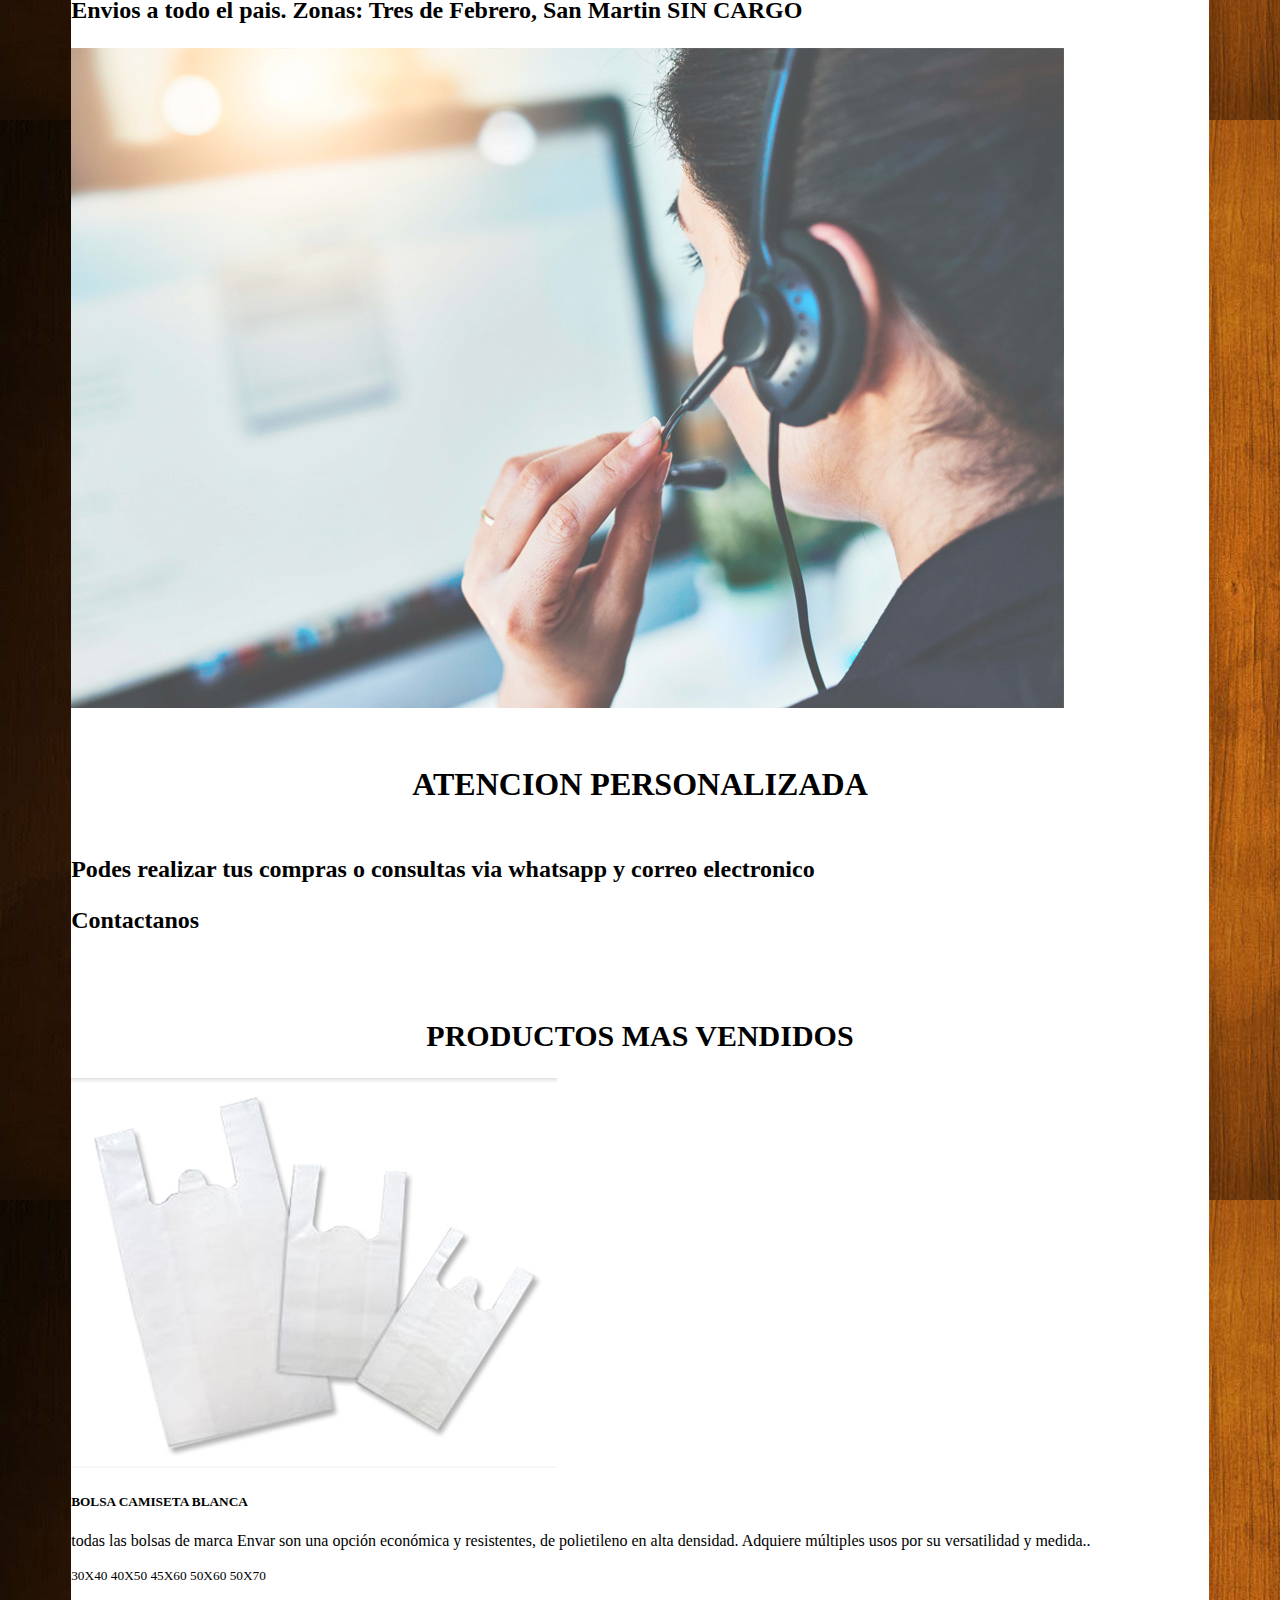
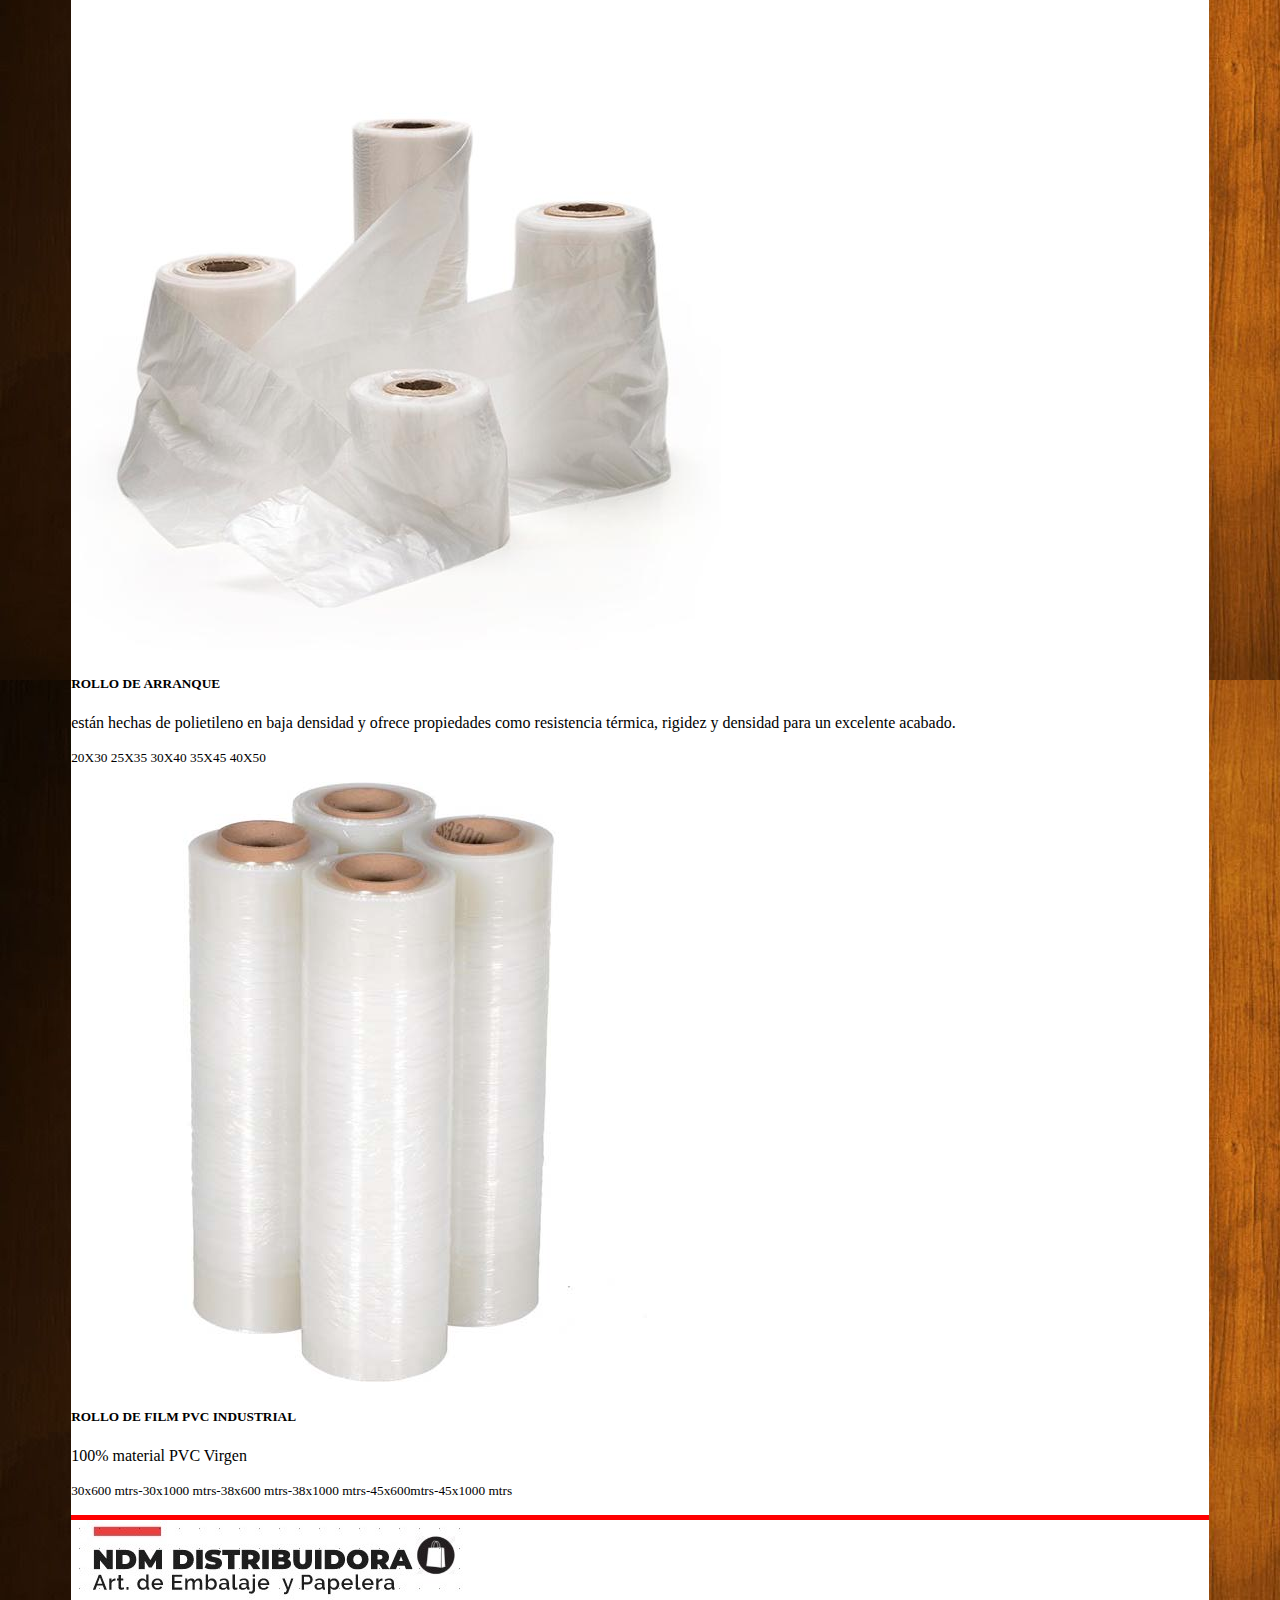
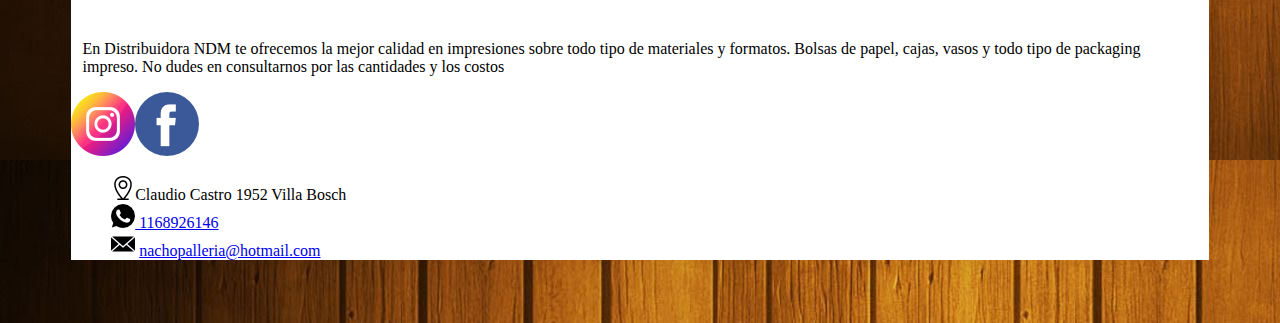
==== commit 7c3f38e1: "Add files via upload" ====
--- a/index.html
+++ b/index.html
@@ -5,19 +5,19 @@
   <meta name="keywords" content="papelera, embalaje, descartable, cajas de pizzas" />
   <meta name="description" content="venta por mayor y menor de articulos de embalaje,  venta de articulos de embalaje, papel, embalaje, articulos, polipropileno, papelera, cajas, film, stretch, bolsas de polipropileno, bandejas, vasos, articulos de limpieza, hilos, potes, cintas y mo&ntilde;s, cubiertos y agitadores, platos, cajas de embalaje, distribuidora articulos embalaje, por mayor y menor, patios de comidas, shopping, manteles individuales, servilletas, distribucion" />
 
-  <meta name="author" content="Distribuidora Ejc" />
+  <meta name="author" content="Distribuidora ndm" />
   <meta name="viewport" content="width=device-width, initial-scale=1.0">
   <title>Papelera-contacto-productos</title>
   <link href="https://cdn.jsdelivr.net/npm/bootstrap@5.1.3/dist/css/bootstrap.min.css" rel="stylesheet" integrity="sha384-1BmE4kWBq78iYhFldvKuhfTAU6auU8tT94WrHftjDbrCEXSU1oBoqyl2QvZ6jIW3" crossorigin="anonymous">
   <link rel="stylesheet" href="estilo.css">
 </head>
-<body >
+<body>
 
   <div class="segundofondo">
 
     <div class="logo">
       <a href="index.html">
-        <img src="imagenes/logo.png" alt="logo">
+        <img src="imagenes/logondm.jpg" alt="logo">
       </a>
     </div>
 
@@ -25,71 +25,74 @@
 
       <ul class="nav justify-content-center">
         <li class="nav-item">
-          <a class="nav-link " aria-current="page" href="#">Bolsas</a>
-        </li>
-        <li class="nav-item">
-          <a class="nav-link" href="#" >Libreria</a>
-        </li>
-        <li class="nav-item">
-          <a class="nav-link" href="#">Embalaje</a>
-        </li>
-        <li class="nav-item">
-          <a class="nav-link" href="#">Varios</a>
-        </li>
-        <li class="nav-item">
-          <a class="nav-link" href="#">Contacto</a>
+          <a class="nav-link " aria-current="page" href="index.html">Home</a>
+        </li>
+        <li class="nav-item">
+          <a class="nav-link " aria-current="page" href="bolsas.html">Bolsas</a>
+        </li>
+        <li class="nav-item">
+          <a class="nav-link" href="descartable.html" >Descartable</a>
+        </li>
+        <li class="nav-item">
+          <a class="nav-link" href="embalaje.html">Embalaje</a>
+        </li>
+        <li class="nav-item">
+          <a class="nav-link" href="oficina.html">Oficina</a>
+        </li>
+        <li class="nav-item">
+          <a class="nav-link" href="Contacto.html">Contacto</a>
         </li>
       </ul>
     </nav>
 
     <!-- AQUI ARRANCA EL carousel !-->
 
-
-    <div id="carouselExampleCaptions" class="carousel slide" data-ride="carousel">
-      <ol class="carousel-indicators">
-        <li data-target="#carouselExampleCaptions" data-slide-to="0" class="active"></li>
-        <li data-target="#carouselExampleCaptions" data-slide-to="1"></li>
-        <li data-target="#carouselExampleCaptions" data-slide-to="2"></li>
-      </ol>
+    <div id="carouselExampleDark" class="carousel carousel-dark slide" data-bs-ride="carousel">
+      <div class="carousel-indicators">
+        <button type="button" data-bs-target="#carouselExampleDark" data-bs-slide-to="0" class="active" aria-current="true" aria-label="Slide 1"></button>
+        <button type="button" data-bs-target="#carouselExampleDark" data-bs-slide-to="1" aria-label="Slide 2"></button>
+        <button type="button" data-bs-target="#carouselExampleDark" data-bs-slide-to="2" aria-label="Slide 3"></button>
+      </div>
       <div class="carousel-inner">
-        <div class="carousel-item active">
-          <img src="imagenes/carrucel1.jpg" class="d-block w-100" alt="...">
+        <div class="carousel-item active" data-bs-interval="10000">
+          <img src="imagenes/articulosembalaje.png" class="d-block w-100" alt="...">
           <div class="carousel-caption d-none d-md-block">
-            <h5>First slide label</h5>
-            <p>Nulla vitae elit libero, a pharetra augue mollis interdum.</p>
+            <h5 class="tit">SOBRE NOSOTROS</h5>
+            <a href="preguntasfrecuentes.html">PREGUNTAS FRECUENTES</a>
+          </div>
+        </div>
+        <div class="carousel-item" data-bs-interval="2000">
+          <img src="imagenes/envios.jpg" class="d-block w-100" alt="...">
+          <div class="carousel-caption d-none d-md-block">
+            <h5>Envios a todo el pais </h5>
+            <p> Consulta por envios SIN CARGO</p>
           </div>
         </div>
         <div class="carousel-item">
-          <img src="imagenes/carrusel2.jpg" class="d-block w-100" alt="...">
+          <img src="imagenes/stock.jpg" class="d-block w-100" alt="...">
           <div class="carousel-caption d-none d-md-block">
-            <h5>Second slide label</h5>
-            <p>Lorem ipsum dolor sit amet, consectetur adipiscing elit.</p>
-          </div>
-        </div>
-        <div class="carousel-item">
-          <img src="imagenes/carrusel3.jpg" class="d-block w-100" alt="...">
-          <div class="carousel-caption d-none d-md-block">
-            <h5>Third slide label</h5>
-            <p>Praesent commodo cursus magna, vel scelerisque nisl consectetur.</p>
-          </div>
-        </div>
-      </div>
-      <a class="carousel-control-prev" href="#carouselExampleCaptions" role="button" data-slide="prev">
+            <h5>NUESTRO STOCK</h5>
+            <p><a href="pdf/lista.pdf">CATALOGO</a></p>
+          </div>
+        </div>
+      </div>
+      <button class="carousel-control-prev" type="button" data-bs-target="#carouselExampleDark" data-bs-slide="prev">
         <span class="carousel-control-prev-icon" aria-hidden="true"></span>
-        <span class="sr-only">Previous</span>
-      </a>
-      <a class="carousel-control-next" href="#carouselExampleCaptions" role="button" data-slide="next">
+        <span class="visually-hidden">Previous</span>
+      </button>
+      <button class="carousel-control-next" type="button" data-bs-target="#carouselExampleDark" data-bs-slide="next">
         <span class="carousel-control-next-icon" aria-hidden="true"></span>
-        <span class="sr-only">Next</span>
-      </a>
-    </div>
+        <span class="visually-hidden">Next</span>
+      </button>
+    </div>
+
 
 
     <div class="container">
       <div class="row">
 
-        <div class="caja col-sm-12  col-lg-6 card bg- " class="card">
-          <img src="imagenes/envios.jpg" class="card-img" alt="...">
+        <div  class="caja col-sm-12  col-lg-6 card bg- " class="card">
+          <img    src="imagenes/envios.jpg" class="card-img" alt="...">
           <div class="card-img-overlay">
             <h5 class="card-title">ENVIOS</h5>
             <p class="card-text">Envios a todo el pais. Zonas: Tres de Febrero, San Martin SIN CARGO</p>
@@ -98,16 +101,17 @@
         </div>
 
         <div class="caja col-sm-12  col-lg-6 card bg- " class="card">
-          <img src="imagenes/envios.jpg" class="card-img" alt="...">
+          <img src="imagenes/atencion.jpg" class="card-img" alt="...">
           <div class="card-img-overlay">
-            <h5 class="card-title">Card title</h5>
-            <p class="card-text">This is a wider card with supporting text below as a natural lead-in to additional content. This content is a little bit longer.</p>
-            <p class="card-text">Last updated 3 mins ago</p>
-          </div>
-        </div>
-
-
-
+            <h5 class="card-title">ATENCION PERSONALIZADA</h5>
+            <p class="card-text">Podes realizar tus compras o consultas via whatsapp y correo electronico</p>
+            <p class="card-text">Contactanos</p>
+          </div>
+        </div>
+
+
+<br>
+<br>
 
         <h2 class="titulo">PRODUCTOS MAS VENDIDOS</h2>
 
@@ -119,27 +123,27 @@
 
           <div class="card-group">
             <div class="card">
-              <img src="..." class="card-img-top" alt="...">
+              <img src="imagenes/camisetablanca.jpg" class="card-img-top" alt="...">
               <div class="card-body">
-                <h5 class="card-title">Card title</h5>
-                <p class="card-text">This is a wider card with supporting text below as a natural lead-in to additional content. This content is a little bit longer.</p>
-                <p class="card-text"><small class="text-muted">Last updated 3 mins ago</small></p>
+                <h5 class="card-title2">BOLSA CAMISETA BLANCA</h5>
+                <p class="card-text2">todas las bolsas de marca Envar son una opción económica y resistentes, de polietileno en alta densidad. Adquiere múltiples usos por su versatilidad y medida..</p>
+                <p class="card-text2"><small class="text-muted">30X40 40X50 45X60 50X60 50X70 </small></p>
               </div>
             </div>
             <div class="card">
-              <img src="..." class="card-img-top" alt="...">
+              <img src="imagenes/rollo.jpg" class="card-img-top" alt="...">
               <div class="card-body">
-                <h5 class="card-title">Card title</h5>
-                <p class="card-text">This card has supporting text below as a natural lead-in to additional content.</p>
-                <p class="card-text"><small class="text-muted">Last updated 3 mins ago</small></p>
+                <h5 class="card-title2">ROLLO DE ARRANQUE </h5>
+                <p class="card-text2">están hechas de polietileno en baja densidad y ofrece propiedades como  resistencia térmica, rigidez y densidad para un excelente acabado. </p>
+                <p class="card-text2"><small class="text-muted">20X30 25X35 30X40 35X45 40X50 </small></p>
               </div>
             </div>
             <div class="card">
-              <img src="..." class="card-img-top" alt="...">
+              <img src="imagenes/FILMST1.JPG" class="card-img-top" alt="...">
               <div class="card-body">
-                <h5 class="card-title">Card title</h5>
-                <p class="card-text">This is a wider card with supporting text below as a natural lead-in to additional content. This card has even longer content than the first to show that equal height action.</p>
-                <p class="card-text"><small class="text-muted">Last updated 3 mins ago</small></p>
+                <h5 class="card-title2">ROLLO DE FILM PVC INDUSTRIAL</h5>
+                <p class="card-text2">  100% material PVC Virgen </p>
+                <p class="card-text2"><small class="text-muted">30x600 mtrs-30x1000 mtrs-38x600 mtrs-38x1000 mtrs-45x600mtrs-45x1000 mtrs</small></p>
               </div>
             </div>
           </div>
@@ -148,30 +152,47 @@
         </div>
       </div>
     </div>
-  </div>
+
   <div class="linea">
-    <br>
-  </div>
+
+    </div>
+
   <footer>
 
     <div class="piedepagina">
 
       <div class="logito">
-        <img src="imagenes/logo.jpg" alt="">
-      </div>
-      <div class="flexiconos">
+        <img src="imagenes/logondm.jpg" alt="">
+      </div>
+<div class="pdp">
+  <div class="container">
+    <div class="row">
+
+      <div class="nos col-sm-12  col-lg-3 ">
+        <p>En Distribuidora NDM te ofrecemos la mejor calidad en impresiones sobre todo tipo de materiales y formatos. Bolsas de papel, cajas, vasos y todo tipo de packaging impreso. No dudes en consultarnos por las cantidades y los costos</p>
+      </div>
+
+      <div class="flexiconos col-sm-12 col-lg-3">
         <div class="insta">
           <a href="insta" target="_blank"></a><img src="iconos/insta.png" alt="">
         </div>
         <div class="facebook">
-          <a href="facebook"target="_blank"></a><a href="iconos/facebook.png"></a>
-        </div>
-      </div>
-    </div>
-
-
-
-
+          <a href="https://www.instagram.com/nacho.palleria/?hl=es"target="_blank"></a> <img src="iconos/facebook.png">
+        </div>
+      </div>
+
+      <div class="datos col-sm-12 col-lg-3">
+      <ul>
+         <img src="iconos/ubicacion.png" alt="">Claudio Castro 1952 Villa Bosch <br>
+        <a href="https://wa.me/1168926146"><img src="iconos/whatsapp.png" alt=""> 1168926146</a><br>
+         <img src="iconos/correo.png" alt=""> <a href="nachopalleria@hotmail.com">nachopalleria@hotmail.com</a>
+      </ul>
+      </div>
+</div>
+
+</div>
+
+</div>
 
 
 
@@ -179,8 +200,9 @@
 
   </footer>
 
-
-
+</div>
+
+</div>
 
 
 
@@ -195,5 +217,8 @@
 
 
 <script src="https://cdn.jsdelivr.net/npm/bootstrap@5.1.3/dist/js/bootstrap.bundle.min.js" integrity="sha384-ka7Sk0Gln4gmtz2MlQnikT1wXgYsOg+OMhuP+IlRH9sENBO0LRn5q+8nbTov4+1p" crossorigin="anonymous"></script>
+<script src="js/papelera.js">
+
+</script>
   </body>
 </html>
--- a/estilo.css
+++ b/estilo.css
@@ -5,9 +5,8 @@
 div.segundofondo{
   background: white;
 margin: 5%
-
 }
-
+.tit{color: black;}
 nav{background-color: red;
 padding:1%;
 }
@@ -15,29 +14,51 @@
 a.nav-link { color: white
 }
 
-div.card{ width: 45%;
-margin: 2%;
-padding: 1%;
+div.card{
 background-color: white}
 
-#carouselExampleCaptions { display: flex;
-  justify-content: right;
-  width: 75%;
+#carouselExampleDark { display: flex;
+  justify-content: center;
+  width: 90%;
   margin: 5%;
 }
 
-.card-title{ font-size: 1rem;
-text-align: center;}
+.card-title{ font-size: 2rem;
+text-align: center;
+font-weight: bold;}
 
-.card-text{ text-align: down;}
+.card-text{ font-weight: lighter;
+font-size: 1.5rem;
+font-weight: bold;
+text-shadow: white }
+
+.card-img { opacity: 70%;
+}
 
 .titulo{text-align: center;
-font-size: 30px;}
+font-size: 30px;
+}
 
-div.linea{ height: 1%;
-background-color: red;}
+.tit{font-weight: bold;
+font-size: 2rem;
+}
 
-.piedepagina{background-color: black;
+div.linea{ height: 5px;
+background-color: red;
+}
+
+.piedepagina{background-color: white;
 width: 100%;}
 
 footer{width: 100%;}
+
+.nos{ box-sizing: content-box;
+  margin: 1%;
+}
+
+@media screen and (max-width: 640px)
+{#carouselExampleDark {display: none;}
+}
+.flexiconos{ display: flex;
+justify-content: flex-start;
+}
